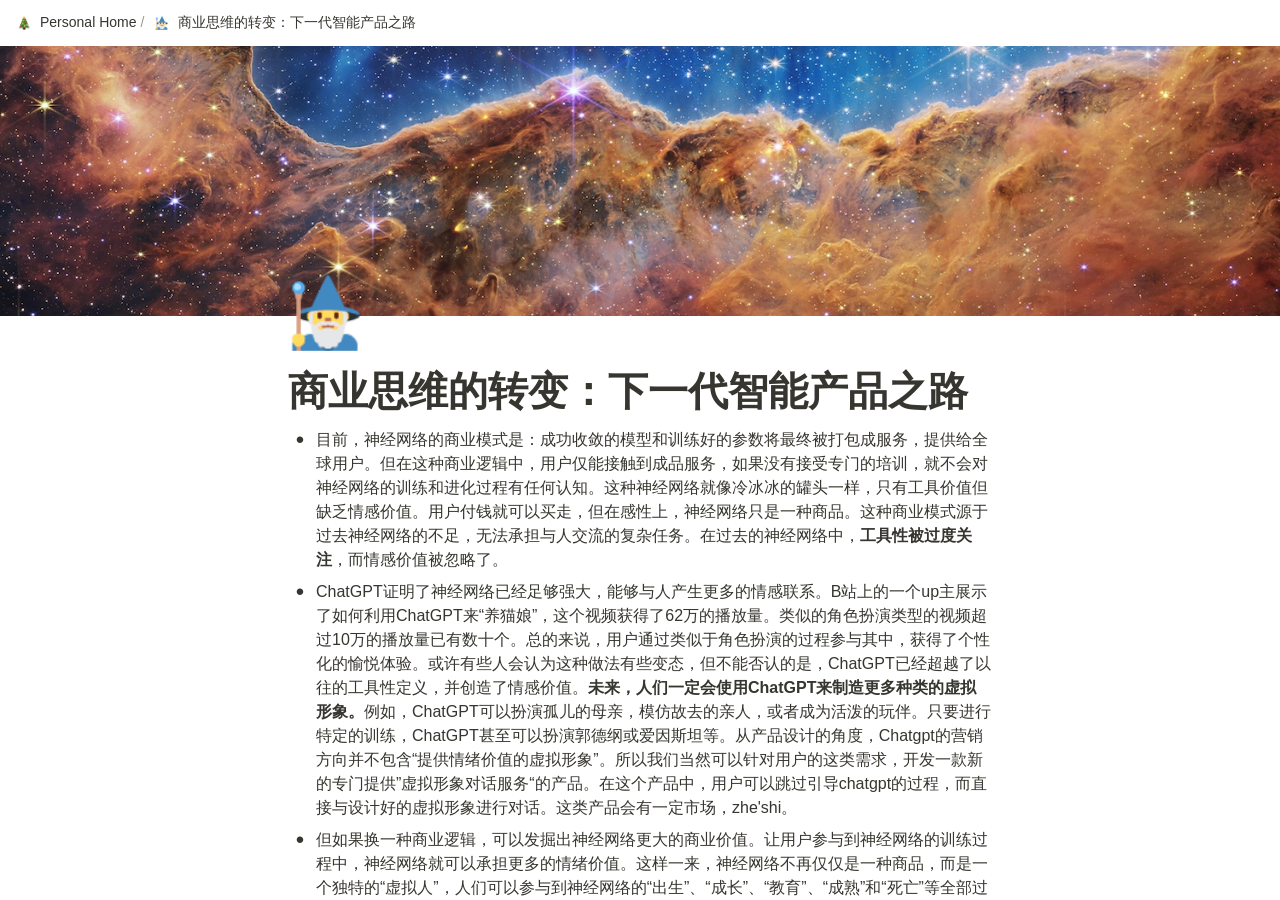
==== 532379ef08c149fcb23f020ec878c7b0.html @ cff69cbe "publish: Update site.toml generated from commit fefe4f824b8a66049432e9a5db1d975243f64e0f" ====
<html class="notion-html"><head lang="en"><meta charset="utf-8"/><meta content="width=device-width,height=device-height,initial-scale=1,maximum-scale=1,user-scalable=no,viewport-fit=cover" name="viewport"/><title>商业思维的转变：下一代智能产品之路</title><meta content="en_US" property="og:locale"/><link href="[data-uri]" rel="shortcut icon" type="image/x-icon"/><link href="/images/logo-ios.png" rel="apple-touch-icon"/><meta content="yes" name="apple-mobile-web-app-capable"/><meta content="telephone=no" name="format-detection"/><meta content="no" name="msapplication-tap-highlight"/><link href="e218a1aef6df86309cb95b61e446888efa3b0379.css" media="print" rel="stylesheet"/><link href="e1d809d762eeca23edf0cb31bb17bf3c703085f5.css" rel="stylesheet"/><link href="ea336c780f905bf8e5199e24de64f0cf84362824.css" rel="stylesheet"/></head><body class="notion-body"><style>body{background:#fff}body.dark{background:#191919}@keyframes startup-shimmer-animation{0%{transform:translateX(-100%) translateZ(0)}100%{transform:translateX(100%) translateZ(0)}}@keyframes startup-shimmer-fade-in{0%{opacity:0}100%{opacity:1}}@keyframes startup-spinner-rotate{0%{transform:rotate(0) translateZ(0)}100%{transform:rotate(360deg) translateZ(0)}}#initial-loading-spinner{position:fixed;height:100vh;width:100vw;z-index:-1;display:none;align-items:center;justify-content:center;opacity:.5}#initial-loading-spinner svg{height:24px;width:24px;animation:startup-spinner-rotate 1s linear infinite;transform-origin:center center;pointer-events:none}#skeleton{background:#fff;position:fixed;height:100vh;width:100vw;z-index:-1;display:none;overflow:hidden}#initial-loading-spinner.show,#skeleton.show{display:flex}body.dark #skeleton{background:#191919}.notion-front-page #skeleton,.notion-mobile #skeleton{display:none}#skeleton-sidebar{background-color:#fbfbfa;box-shadow:inset -1px 0 0 0 rgba(0,0,0,.025);display:flex;width:240px;flex-direction:column;padding:12px 14px;overflow:hidden}body.dark #skeleton-sidebar{background-color:#202020;box-shadow:inset -1px 0 0 0 rgba(255,255,255,.05)}#skeleton.isElectron #skeleton-sidebar{padding-top:46px}#skeleton .row{display:flex;margin-bottom:8px;align-items:center}#skeleton .row.fadein{animation:1s ease-in 0s 1 normal both running startup-shimmer-fade-in}#skeleton .chevron{width:12px;height:12px;display:block;margin-right:4px;fill:rgba(227,226,224,.5)}body.dark #skeleton .chevron{fill:#2f2f2f}.startup-shimmer{background:rgba(227,226,224,.5);overflow:hidden;position:relative}body.dark .startup-shimmer{background:#2f2f2f}.startup-shimmer::before{content:"";position:absolute;height:100%;width:100%;z-index:1;animation:1s linear infinite startup-shimmer-animation;background:linear-gradient(90deg,transparent 0,rgba(255,255,255,.4) 50%,transparent 100%)}body.dark .startup-shimmer::before{background:linear-gradient(90deg,transparent 0,rgba(86,86,86,.4) 50%,transparent 100%)}#skeleton .icon{width:20px;height:20px;border-radius:4px}#skeleton .text{height:10px;border-radius:10px}#skeleton .draggable{-webkit-app-region:drag;position:absolute;top:0;left:0;width:100%;height:36px;display:none}#skeleton.isElectron .draggable{display:block}</style><style id="scroll-properties">
			::-webkit-scrollbar {
				width: 10px;
				height: 10px;
			}
			::-webkit-scrollbar {
				background: transparent;
			}
			::-webkit-scrollbar-track {
				background: #EDECE9;
			}
			::-webkit-scrollbar-thumb {
				background:#D3D1CB;
			}
			::-webkit-scrollbar-thumb:hover {
				background:#AEACA6;
			}
		</style><div id="notion-app"><div class="notion-app-inner notion-light-theme" style='color: rgb(55, 53, 47); fill: currentcolor; line-height: 1.5; font-family: ui-sans-serif, -apple-system, BlinkMacSystemFont, "Segoe UI", Helvetica, "Apple Color Emoji", Arial, sans-serif, "Segoe UI Emoji", "Segoe UI Symbol"; -webkit-font-smoothing: auto; background-color: white;'><div style="height: 100%;"><div class="notion-cursor-listener" style="width: 100vw; height: 100%; position: relative; display: flex; flex: 1 1 0%; background: white; cursor: text;"><div class="" style="display: flex; flex-direction: column; width: 100%; overflow: hidden;"><div style="max-width: 100vw; z-index: 100; background: white; user-select: none;"><div class="notion-topbar" style="width: 100%; max-width: 100vw; height: 45px; opacity: 1; transition: opacity 700ms ease 0s, color 700ms ease 0s; position: relative;"><div style="display: flex; justify-content: space-between; align-items: center; overflow: hidden; height: 45px; padding-left: 12px; padding-right: 10px;"><div class="notranslate" style="display: flex; align-items: center; line-height: 1.2; font-size: 14px; height: 100%; flex-grow: 0; margin-right: 8px; min-width: 0px;"><div class="notion-selectable notion-page-block" data-block-id="a160822c-3022-4e16-92ae-65ebeaa811ef" style="display: flex; align-items: center; min-width: 0px;"><a href="index.html" rel="noopener noreferrer" style="display: flex; color: rgb(55, 53, 47); text-decoration: none; user-select: none; transition: background 20ms ease-in 0s; cursor: pointer; align-items: center; flex-shrink: 1; white-space: nowrap; height: 24px; border-radius: 4px; font-size: inherit; line-height: 1.2; min-width: 0px; padding: 2px;"><div style="display: flex; align-items: center; min-width: 0px;"><div class="notion-record-icon notranslate" style="display: flex; align-items: center; justify-content: center; height: 20px; width: 20px; border-radius: 0.25em; flex-shrink: 0; margin-right: 6px; font-weight: 500;"><div style="display: flex; align-items: center; justify-content: center; height: 20px; width: 20px;"><div style="height: 14px; width: 14px; font-size: 14px; line-height: 1; margin-left: 0px; color: black;"><img alt="🎄" aria-label="🎄" class="notion-emoji" src="[data-uri]" style="width: 100%;
height: 100%;
background: url(f87457017f44d1d87f6d662556796277387c1c28.png) 11.8644% 23.7288%/6000% 6000%"/></div></div></div><div class="notranslate" style="white-space: nowrap; overflow: hidden; text-overflow: ellipsis; max-width: 160px;">Personal Home</div></div></a></div><span style="margin-left: 2px; margin-right: 2px; color: rgba(55, 53, 47, 0.5);">/</span><div role="button" style="user-select: none; transition: background 20ms ease-in 0s; cursor: pointer; display: inline-flex; align-items: center; flex-shrink: 1; white-space: nowrap; height: 24px; border-radius: 4px; font-size: 14px; line-height: 1.2; min-width: 0px; padding-left: 6px; padding-right: 6px; color: rgb(55, 53, 47);" tabindex="0"><div class="notion-record-icon notranslate" style="display: flex; align-items: center; justify-content: center; height: 20px; width: 20px; border-radius: 0.25em; flex-shrink: 0; margin-right: 6px;"><div style="display: flex; align-items: center; justify-content: center; height: 20px; width: 20px;"><div style="height: 14px; width: 14px; font-size: 14px; line-height: 1; margin-left: 0px; color: black;"><img alt="🧙‍♂️" aria-label="🧙‍♂️" class="notion-emoji" src="[data-uri]" style="width: 100%;
height: 100%;
background: url(f87457017f44d1d87f6d662556796277387c1c28.png) 88.1356% 10.1695%/6000% 6000%"/></div></div></div><div class="notranslate" style="white-space: nowrap; overflow: hidden; text-overflow: ellipsis; max-width: 240px;">商业思维的转变：下一代智能产品之路</div></div></div><div style="flex-grow: 1; flex-shrink: 1;"></div><div role="button" style="user-select: none; transition: background 20ms ease-in 0s; cursor: pointer; display: inline-flex; align-items: center; justify-content: center; white-space: nowrap; border-radius: 4px; height: 32px; padding: 0px 8px; font-size: 14px; line-height: 1.2; border: 1px solid rgba(55, 53, 47, 0.16); margin-right: 8px;" tabindex="0"><svg class="speechBubbleThin" style="width: 14px; height: 14px; display: block; fill: inherit; flex-shrink: 0; backface-visibility: hidden; margin-right: 6px;" viewBox="0 0 16 16"><path d="M4.73926 15.6797C5.12207 15.6797 5.40918 15.4951 5.87402 15.085L8.21875 13.0068H12.3545C14.4121 13.0068 15.5674 11.8311 15.5674 9.80078V4.49609C15.5674 2.46582 14.4121 1.29004 12.3545 1.29004H3.63867C1.58105 1.29004 0.425781 2.46582 0.425781 4.49609V9.80078C0.425781 11.8311 1.6084 13.0068 3.59082 13.0068H3.87109V14.6953C3.87109 15.3037 4.19238 15.6797 4.73926 15.6797ZM5.07422 14.1758V12.2275C5.07422 11.8242 4.90332 11.667 4.51367 11.667H3.67285C2.38086 11.667 1.76562 11.0176 1.76562 9.75977V4.53711C1.76562 3.2793 2.38086 2.62988 3.67285 2.62988H12.3135C13.6055 2.62988 14.2275 3.2793 14.2275 4.53711V9.75977C14.2275 11.0176 13.6055 11.667 12.3135 11.667H8.14355C7.7334 11.667 7.52832 11.7354 7.24121 12.0361L5.07422 14.1758ZM4.51367 5.35059H11.4043C11.6367 5.35059 11.8281 5.15918 11.8281 4.91992C11.8281 4.69434 11.6367 4.50293 11.4043 4.50293H4.51367C4.28125 4.50293 4.09668 4.69434 4.09668 4.91992C4.09668 5.15918 4.28125 5.35059 4.51367 5.35059ZM4.51367 7.53125H11.4043C11.6367 7.53125 11.8281 7.33301 11.8281 7.10059C11.8281 6.86816 11.6367 6.67676 11.4043 6.67676H4.51367C4.28125 6.67676 4.09668 6.86816 4.09668 7.10059C4.09668 7.33301 4.28125 7.53125 4.51367 7.53125ZM4.51367 9.70508H9.00488C9.2373 9.70508 9.42188 9.51367 9.42188 9.28125C9.42188 9.04199 9.2373 8.85742 9.00488 8.85742H4.51367C4.28125 8.85742 4.09668 9.04199 4.09668 9.28125C4.09668 9.51367 4.28125 9.70508 4.51367 9.70508Z"></path></svg>Comment</div><div role="button" style="user-select: none; transition: background 20ms ease-in 0s; cursor: pointer; display: inline-flex; align-items: center; flex-shrink: 0; white-space: nowrap; height: 28px; border-radius: 4px; font-size: 14px; line-height: 1.2; min-width: 0px; padding-left: 8px; padding-right: 8px; color: rgb(55, 53, 47);" tabindex="0"><svg class="searchNew" style="width: 14px; height: 14px; display: block; fill: inherit; flex-shrink: 0; backface-visibility: hidden; margin-right: 6px;" viewBox="0 0 17 17"><path d="M6.78027 13.6729C8.24805 13.6729 9.60156 13.1982 10.709 12.4072L14.875 16.5732C15.0684 16.7666 15.3232 16.8633 15.5957 16.8633C16.167 16.8633 16.5713 16.4238 16.5713 15.8613C16.5713 15.5977 16.4834 15.3516 16.29 15.1582L12.1504 11.0098C13.0205 9.86719 13.5391 8.45215 13.5391 6.91406C13.5391 3.19629 10.498 0.155273 6.78027 0.155273C3.0625 0.155273 0.0214844 3.19629 0.0214844 6.91406C0.0214844 10.6318 3.0625 13.6729 6.78027 13.6729ZM6.78027 12.2139C3.87988 12.2139 1.48047 9.81445 1.48047 6.91406C1.48047 4.01367 3.87988 1.61426 6.78027 1.61426C9.68066 1.61426 12.0801 4.01367 12.0801 6.91406C12.0801 9.81445 9.68066 12.2139 6.78027 12.2139Z"></path></svg>Search</div><div role="button" style="user-select: none; transition: background 20ms ease-in 0s; cursor: pointer; display: inline-flex; align-items: center; flex-shrink: 0; white-space: nowrap; height: 28px; border-radius: 4px; font-size: 14px; line-height: 1.2; min-width: 0px; padding-left: 8px; padding-right: 8px; color: rgb(55, 53, 47);" tabindex="0">Duplicate</div><div role="button" style="user-select: none; transition: background 20ms ease-in 0s; cursor: pointer; display: flex; align-items: center; justify-content: center; width: 32px; height: 28px; border-radius: 3px;" tabindex="0"><svg class="dots" style="width: 18px; height: 18px; display: block; fill: inherit; flex-shrink: 0; backface-visibility: hidden;" viewBox="0 0 13 3"><g><path d="M3,1.5A1.5,1.5,0,1,1,1.5,0,1.5,1.5,0,0,1,3,1.5Z"></path><path d="M8,1.5A1.5,1.5,0,1,1,6.5,0,1.5,1.5,0,0,1,8,1.5Z"></path><path d="M13,1.5A1.5,1.5,0,1,1,11.5,0,1.5,1.5,0,0,1,13,1.5Z"></path></g></svg></div><div style="flex: 0 0 auto; width: 1px; height: 16px; margin-left: 8px; margin-right: 8px; background: rgba(55, 53, 47, 0.16);"></div><div role="button" style="user-select: none; transition: background 20ms ease-in 0s; cursor: pointer; display: inline-flex; align-items: center; flex-shrink: 0; white-space: nowrap; height: 28px; border-radius: 4px; font-size: 14px; line-height: 1.2; min-width: 0px; padding-left: 8px; padding-right: 8px; color: rgb(55, 53, 47);" tabindex="0"><svg class="notionLogo" style="width: 18px; height: 18px; display: block; fill: inherit; flex-shrink: 0; backface-visibility: hidden; margin-right: 6px;" viewBox="0 0 120 126"><path d="M 20.6927 21.9315C 24.5836 25.0924 26.0432 24.8512 33.3492 24.3638L 102.228 20.2279C 103.689 20.2279 102.474 18.7705 101.987 18.5283L 90.5477 10.2586C 88.3558 8.55699 85.4356 6.60818 79.8387 7.09563L 13.1433 11.9602C 10.711 12.2014 10.2251 13.4175 11.1939 14.3924L 20.6927 21.9315ZM 24.8281 37.9835L 24.8281 110.456C 24.8281 114.351 26.7745 115.808 31.1553 115.567L 106.853 111.187C 111.236 110.946 111.724 108.267 111.724 105.103L 111.724 33.1169C 111.724 29.958 110.509 28.2544 107.826 28.4976L 28.721 33.1169C 25.8018 33.3622 24.8281 34.8225 24.8281 37.9835ZM 99.5567 41.8711C 100.042 44.0622 99.5567 46.2512 97.3618 46.4974L 93.7143 47.2241L 93.7143 100.728C 90.5477 102.43 87.6275 103.403 85.1942 103.403C 81.2983 103.403 80.3226 102.186 77.4044 98.54L 53.5471 61.087L 53.5471 97.3239L 61.0964 99.0275C 61.0964 99.0275 61.0964 103.403 55.0057 103.403L 38.2148 104.377C 37.727 103.403 38.2148 100.973 39.9179 100.486L 44.2996 99.2717L 44.2996 51.36L 38.2158 50.8725C 37.728 48.6815 38.9431 45.5225 42.3532 45.2773L 60.3661 44.0631L 85.1942 82.0036L 85.1942 48.4402L 78.864 47.7136C 78.3781 45.0351 80.3226 43.0902 82.7569 42.849L 99.5567 41.8711ZM 7.5434 5.39404L 76.9175 0.285276C 85.4366 -0.445402 87.6285 0.0440428 92.983 3.93368L 115.128 19.4982C 118.782 22.1747 120 22.9034 120 25.8211L 120 111.187C 120 116.537 118.051 119.701 111.237 120.185L 30.6734 125.05C 25.5584 125.294 23.124 124.565 20.4453 121.158L 4.13735 99.9994C 1.21516 96.1048 0 93.191 0 89.7819L 0 13.903C 0 9.5279 1.94945 5.8785 7.5434 5.39404Z"></path></svg>Try Notion</div></div></div><div style="width: calc(100% - 0px); user-select: none;"></div></div><div class="notion-frame" style="flex-grow: 0; flex-shrink: 1; display: flex; flex-direction: column; background: white; z-index: 1; height: calc(100vh - 45px); max-height: 100%; position: relative; width: 1920px;"><div class="notion-scroller vertical" style="display: flex; flex-direction: column; z-index: 1; flex-grow: 1; position: relative; align-items: center; margin-right: 0px; margin-bottom: 0px; overflow: hidden auto;"><div style="position: absolute; top: 0px; left: 0px;"><div></div></div><div class="whenContentEditable" data-content-editable-root="true" style="caret-color: rgb(55, 53, 47); width: 100%; display: flex; flex-direction: column; position: relative; align-items: center; flex-grow: 1; --whenContentEditable--WebkitUserModify:read-write-plaintext-only;"><span style="height: 1px; width: 1px;"></span><div class="pseudoSelection" contenteditable="false" data-content-editable-void="true" style="user-select: none; --pseudoSelection--background:transparent; width: 100%; display: flex; flex-direction: column; align-items: center; flex-shrink: 0; flex-grow: 0; z-index: 2;"><div style="position: relative; width: 100%; display: flex; flex-direction: column; align-items: center; height: 30vh; cursor: default;"><div style="width: 100%; cursor: inherit;"><div style="display: grid; width: 100%; height: 30vh;"><div style="grid-area: 1 / 1 / auto / auto; width: 100%; height: 100%;"><img referrerpolicy="same-origin" src="a9b79962d02fd1e55a7470b0fb114c469178b7e5.jpg" style="display: block; object-fit: cover; border-radius: 0px; width: 100%; height: 30vh; opacity: 1; object-position: center 50%;"/></div></div></div><div aria-hidden="true" style='background: rgba(0, 0, 0, 0.4); border-radius: 3px; color: white; font-size: 12px; font-family: ui-sans-serif, -apple-system, BlinkMacSystemFont, "Segoe UI", Helvetica, "Apple Color Emoji", Arial, sans-serif, "Segoe UI Emoji", "Segoe UI Symbol"; width: 180px; left: calc(50% - 90px); padding: 0.3em 1.5em; pointer-events: none; position: absolute; top: calc(50% - 10px); text-align: center; opacity: 0;'>Drag image to reposition</div></div></div><div style="width: 100%; display: flex; justify-content: center; z-index: 3; flex-shrink: 0;"><div style="max-width: 100%; min-width: 0px; width: 900px;"><div style="width: 100%; display: flex; flex-direction: column; align-items: center; flex-shrink: 0; flex-grow: 0;"><div style="max-width: 100%; padding-left: calc(96px + env(safe-area-inset-left)); width: 100%;"><div class="pseudoSelection" contenteditable="false" data-content-editable-void="true" style="user-select: none; --pseudoSelection--background:transparent; pointer-events: none;"><div class="notion-record-icon notranslate" style="display: flex; align-items: center; justify-content: center; height: 78px; width: 78px; border-radius: 0.25em; flex-shrink: 0; position: relative; z-index: 1; margin-left: 3px; margin-bottom: 0px; margin-top: -42px; pointer-events: auto;"><div style="display: flex; align-items: center; justify-content: center; height: 78px; width: 78px;"><div style="height: 78px; width: 78px; font-size: 78px; line-height: 1; margin-left: 0px; color: black;"><div style="position: relative; width: 78px; height: 78px;"><img alt="🧙‍♂️" aria-label="🧙‍♂️" class="notion-emoji" src="[data-uri]" style="width: 78px;
height: 78px;
background: url(f87457017f44d1d87f6d662556796277387c1c28.png) 88.1356% 10.1695%/6000% 6000%;
opacity: 1;
transition: opacity 100ms ease-out 0s"/><img alt="🧙‍♂️" aria-label="🧙‍♂️" src="3c680b96e103a80cea43297c13f1b476d7839d4d.svg" style="position: absolute; top: 0px; left: 0px; opacity: 0; width: 78px; height: 78px;"/></div></div></div></div><div class="notion-page-controls" style='display: flex; justify-content: flex-start; flex-wrap: wrap; margin-top: 8px; margin-bottom: 4px; margin-left: -1px; color: rgba(55, 53, 47, 0.5); font-family: ui-sans-serif, -apple-system, BlinkMacSystemFont, "Segoe UI", Helvetica, "Apple Color Emoji", Arial, sans-serif, "Segoe UI Emoji", "Segoe UI Symbol"; height: 24px; pointer-events: auto;'></div></div><div style="padding-right: calc(96px + env(safe-area-inset-right));"><div><div class="notion-selectable notion-page-block" data-block-id="532379ef-08c1-49fc-b23f-020ec878c7b0" style='color: rgb(55, 53, 47); font-weight: 700; line-height: 1.2; font-size: 40px; font-family: ui-sans-serif, -apple-system, BlinkMacSystemFont, "Segoe UI", Helvetica, "Apple Color Emoji", Arial, sans-serif, "Segoe UI Emoji", "Segoe UI Symbol"; cursor: text; display: flex; align-items: center;'><div contenteditable="false" data-content-editable-leaf="true" placeholder="Untitled" spellcheck="true" style="max-width: 100%; width: 100%; white-space: pre-wrap; word-break: break-word; caret-color: rgb(55, 53, 47); padding: 3px 2px;">商业思维的转变：下一代智能产品之路</div></div><div style="margin-left: 4px;"></div></div></div></div></div><div style="width: 100%; display: flex; flex-direction: column; align-items: center; flex-shrink: 0; flex-grow: 0;"><div contenteditable="false" data-content-editable-void="true" style="padding-left: calc(96px + env(safe-area-inset-left)); padding-right: calc(96px + env(safe-area-inset-right)); max-width: 100%; width: 100%;"></div></div></div></div><main style="display: flex; width: 100%; justify-content: center; padding-top: 5px;"><div style="max-width: 100%; min-width: 0px; width: 900px;"><div class="notion-page-content" style="flex-shrink: 0; flex-grow: 1; max-width: 100%; display: flex; align-items: flex-start; flex-direction: column; font-size: 16px; line-height: 1.5; width: 100%; z-index: 4; padding-bottom: 30vh; padding-left: calc(96px + env(safe-area-inset-left)); padding-right: calc(96px + env(safe-area-inset-right));"><div class="notion-selectable notion-bulleted_list-block" data-block-id="05005b74-36d5-4062-bee3-403b42a53a64" style="width: 100%; max-width: 1718px; margin-top: 2px; margin-bottom: 1px;"><div style="display: flex; align-items: flex-start; width: 100%; padding-left: 2px; color: inherit; fill: inherit;"><div class="pseudoSelection" contenteditable="false" data-content-editable-void="true" data-text-edit-side="start" style="user-select: none; --pseudoSelection--background:transparent; margin-right: 2px; width: 24px; display: flex; align-items: center; justify-content: center; flex-grow: 0; flex-shrink: 0; min-height: calc(1.5em + 3px + 3px);"><div class="pseudoBefore" style='font-size: 1.5em; line-height: 1; margin-bottom: 0px; --pseudoBefore--fontFamily:Arial; --pseudoBefore--content:"•";'></div></div><div style="flex: 1 1 0px; min-width: 1px; display: flex; flex-direction: column;"><div style="display: flex;"><div contenteditable="false" data-content-editable-leaf="true" placeholder="List" spellcheck="false" style="max-width: 100%; width: 100%; white-space: pre-wrap; word-break: break-word; caret-color: transparent; padding: 3px 2px; text-align: left;">目前，神经网络的商业模式是：成功收敛的模型和训练好的参数将最终被打包成服务，提供给全球用户。但在这种商业逻辑中，用户仅能接触到成品服务，如果没有接受专门的培训，就不会对神经网络的训练和进化过程有任何认知。这种神经网络就像冷冰冰的罐头一样，只有工具价值但缺乏情感价值。用户付钱就可以买走，但在感性上，神经网络只是一种商品。这种商业模式源于过去神经网络的不足，无法承担与人交流的复杂任务。在过去的神经网络中，<span class="notion-enable-hover" data-token-index="1" style="font-weight:600">工具性被过度关注</span>，而情感价值被忽略了。</div></div></div></div></div><div class="notion-selectable notion-bulleted_list-block" data-block-id="beac486f-ef06-43df-88a6-221abd9445df" style="width: 100%; max-width: 1718px; margin-top: 1px; margin-bottom: 1px;"><div style="display: flex; align-items: flex-start; width: 100%; padding-left: 2px; color: inherit; fill: inherit;"><div class="pseudoSelection" contenteditable="false" data-content-editable-void="true" data-text-edit-side="start" style="user-select: none; --pseudoSelection--background:transparent; margin-right: 2px; width: 24px; display: flex; align-items: center; justify-content: center; flex-grow: 0; flex-shrink: 0; min-height: calc(1.5em + 3px + 3px);"><div class="pseudoBefore" style='font-size: 1.5em; line-height: 1; margin-bottom: 0px; --pseudoBefore--fontFamily:Arial; --pseudoBefore--content:"•";'></div></div><div style="flex: 1 1 0px; min-width: 1px; display: flex; flex-direction: column;"><div style="display: flex;"><div contenteditable="false" data-content-editable-leaf="true" placeholder="List" spellcheck="false" style="max-width: 100%; width: 100%; white-space: pre-wrap; word-break: break-word; caret-color: transparent; padding: 3px 2px; text-align: left;">ChatGPT证明了神经网络已经足够强大，能够与人产生更多的情感联系。B站上的一个up主展示了如何利用ChatGPT来“养猫娘”，这个视频获得了62万的播放量。类似的角色扮演类型的视频超过10万的播放量已有数十个。总的来说，用户通过类似于角色扮演的过程参与其中，获得了个性化的愉悦体验。或许有些人会认为这种做法有些变态，但不能否认的是，ChatGPT已经超越了以往的工具性定义，并创造了情感价值。<span class="notion-enable-hover" data-token-index="1" style="font-weight:600">未来，人们一定会使用ChatGPT来制造更多种类的虚拟形象。</span>例如，ChatGPT可以扮演孤儿的母亲，模仿故去的亲人，或者成为活泼的玩伴。只要进行特定的训练，ChatGPT甚至可以扮演郭德纲或爱因斯坦等。从产品设计的角度，Chatgpt的营销方向并不包含“提供情绪价值的虚拟形象”。所以我们当然可以针对用户的这类需求，开发一款新的专门提供”虚拟形象对话服务“的产品。在这个产品中，用户可以跳过引导chatgpt的过程，而直接与设计好的虚拟形象进行对话。这类产品会有一定市场，zhe'shi。</div></div></div></div></div><div class="notion-selectable notion-bulleted_list-block" data-block-id="a45ba5d4-3efa-4d01-9e92-5e250746b9e1" style="width: 100%; max-width: 1718px; margin-top: 1px; margin-bottom: 1px;"><div style="display: flex; align-items: flex-start; width: 100%; padding-left: 2px; color: inherit; fill: inherit;"><div class="pseudoSelection" contenteditable="false" data-content-editable-void="true" data-text-edit-side="start" style="user-select: none; --pseudoSelection--background:transparent; margin-right: 2px; width: 24px; display: flex; align-items: center; justify-content: center; flex-grow: 0; flex-shrink: 0; min-height: calc(1.5em + 3px + 3px);"><div class="pseudoBefore" style='font-size: 1.5em; line-height: 1; margin-bottom: 0px; --pseudoBefore--fontFamily:Arial; --pseudoBefore--content:"•";'></div></div><div style="flex: 1 1 0px; min-width: 1px; display: flex; flex-direction: column;"><div style="display: flex;"><div contenteditable="false" data-content-editable-leaf="true" placeholder="List" spellcheck="false" style="max-width: 100%; width: 100%; white-space: pre-wrap; word-break: break-word; caret-color: transparent; padding: 3px 2px; text-align: left;">但如果换一种商业逻辑，可以发掘出神经网络更大的商业价值。让用户参与到神经网络的训练过程中，神经网络就可以承担更多的情绪价值。这样一来，神经网络不再仅仅是一种商品，而是一个独特的“虚拟人”，人们可以参与到神经网络的“出生”、“成长”、“教育”、“成熟”和“死亡”等全部过程中。</div></div></div></div></div><div class="notion-selectable notion-text-block" data-block-id="ce4f3050-0d62-44de-9474-cb4cffa68733" style="width: 100%; max-width: 1718px; margin-top: 1px; margin-bottom: 1px;"><div style="color: inherit; fill: inherit;"><div style="display: flex;"><div contenteditable="false" data-content-editable-leaf="true" placeholder=" " spellcheck="false" style="max-width: 100%; width: 100%; white-space: pre-wrap; word-break: break-word; caret-color: transparent; padding: 3px 2px; min-height: 1em; color: rgb(55, 53, 47); -webkit-text-fill-color: rgba(55, 53, 47, 0.5);"></div></div></div></div><div class="notion-selectable notion-sub_sub_header-block" data-block-id="8cacca52-14f4-4bdb-b574-6e48793a09af" style="width: 100%; max-width: 1718px; margin-top: 1em; margin-bottom: 1px;"><div style="display: flex; width: 100%; color: inherit; fill: inherit;"><div contenteditable="false" data-content-editable-leaf="true" placeholder="Heading 3" spellcheck="false" style='max-width: 100%; width: 100%; white-space: pre-wrap; word-break: break-word; caret-color: transparent; padding: 3px 2px; font-family: ui-sans-serif, -apple-system, BlinkMacSystemFont, "Segoe UI", Helvetica, "Apple Color Emoji", Arial, sans-serif, "Segoe UI Emoji", "Segoe UI Symbol"; font-weight: 600; font-size: 1.25em; line-height: 1.3;'>奇奇怪怪的联想</div></div></div><div class="notion-selectable notion-bulleted_list-block" data-block-id="eb1b7850-2139-41cb-8d8b-fb6f02792543" style="width: 100%; max-width: 1718px; margin-top: 1px; margin-bottom: 1px;"><div style="display: flex; align-items: flex-start; width: 100%; padding-left: 2px; color: inherit; fill: inherit;"><div class="pseudoSelection" contenteditable="false" data-content-editable-void="true" data-text-edit-side="start" style="user-select: none; --pseudoSelection--background:transparent; margin-right: 2px; width: 24px; display: flex; align-items: center; justify-content: center; flex-grow: 0; flex-shrink: 0; min-height: calc(1.5em + 3px + 3px);"><div class="pseudoBefore" style='font-size: 1.5em; line-height: 1; margin-bottom: 0px; --pseudoBefore--fontFamily:Arial; --pseudoBefore--content:"•";'></div></div><div style="flex: 1 1 0px; min-width: 1px; display: flex; flex-direction: column;"><div style="display: flex;"><div contenteditable="false" data-content-editable-leaf="true" placeholder="List" spellcheck="false" style="max-width: 100%; width: 100%; white-space: pre-wrap; word-break: break-word; caret-color: transparent; padding: 3px 2px; text-align: left;">我会联想到科幻动漫2002年《攻壳机动队》（Ghost in the Shell Stand Alone Complex）里的剧情。简单介绍一下，这部作品幻想中的时代里已经出现了各种成熟高度智能的机器人，被广泛应用于军事（搭载智能系统的战车和装备）、金融（会不停自动赚钱的智能系统）、服务（端茶倒水的机器人歌舞伎）、甚至色情（会说话会做出反应的色情机器人）等各种行业中。但这类机器人在作品中被设定为“无法自主进化”，“不具有灵魂”，”只会依据指令行动“。一种名叫tachikoma的战斗机器人（会思考的战车），在与主角朝夕相处之后，逐步学习了主角的行为方式，养成了自己的个性，开始独立的思考问题，最终为了保护主角，以自我牺牲的方式来对抗邪恶。</div></div><div class="notion-selectable notion-bulleted_list-block" data-block-id="df64b788-07dc-4b18-bf33-ab12fdc9e4fa" style="width: 100%; max-width: 100%; margin-top: 2px; margin-bottom: 0px;"><div style="display: flex; align-items: flex-start; width: 100%; padding-left: 2px; color: inherit; fill: inherit;"><div class="pseudoSelection" contenteditable="false" data-content-editable-void="true" data-text-edit-side="start" style="user-select: none; --pseudoSelection--background:transparent; margin-right: 2px; width: 24px; display: flex; align-items: center; justify-content: center; flex-grow: 0; flex-shrink: 0; min-height: calc(1.5em + 3px + 3px);"><div class="pseudoBefore" style='font-size: 1.5em; line-height: 1; margin-bottom: 0px; --pseudoBefore--fontFamily:Arial; --pseudoBefore--content:"◦";'></div></div><div style="flex: 1 1 0px; min-width: 1px; display: flex; flex-direction: column;"><div style="display: flex;"><div contenteditable="false" data-content-editable-leaf="true" placeholder="List" spellcheck="false" style="max-width: 100%; width: 100%; white-space: pre-wrap; word-break: break-word; caret-color: transparent; padding: 3px 2px; text-align: left;">不谈tachikoma是否真的拥有灵魂，不谈它军事性能是否优秀。观众能跟随主角，观察到智能体不断具有人性，不断进步，学会思考，又是有点贪玩，就非常振奋人心了！观众也会因为一台tachikoma被摧毁而伤心。<span class="notion-enable-hover" data-token-index="1" style="font-weight:600">因为观众参与到了智能的成长过程中，所以智能对于观众具有了特殊意义，似乎是某种不可替代的”人性“。</span>《攻壳机动队》的这种故事模式还有很多。例如（第三集）一个男子，深爱着一个低级智能的人形机器人，他在这个机器人的陪伴下看电影，让机器人记住电影中的经典浪漫桥段台词并与自己对话（很多人正在对chatgpt做这件事），带机器人旅游。。。最终在男子命运的终点，机器人说出一句自己创作出来的电影台词，其实暗示了它发生了某种进化。</div></div></div></div></div></div></div></div><div class="notion-selectable notion-embed-block" data-block-id="85f2939c-cc92-44d5-be81-0fe072913ed4" style="width: 300px; max-width: 1718px; align-self: center; margin-top: 4px; margin-bottom: 4px;"><div contenteditable="false" data-content-editable-void="true" embed-ghost=""><div style="display: flex;"><div class="notion-cursor-default" style="position: relative; overflow: hidden; flex-grow: 1;"><div style="position: relative;"><div style="position: relative;"><div style="display: block; pointer-events: auto; width: 100%;"><div style="position: relative; display: flex; justify-content: center; width: 100%; min-height: 100px; height: 300px;"><div style="position: absolute; left: 0px; top: 0px; width: 100%; height: 100%; border-radius: 1px;"><div style="height: 100%; width: 100%;"><div style="position: absolute; left: 0px; top: 0px; width: 100%; height: 100%; border-radius: 1px; pointer-events: auto;"><iframe allowfullscreen="" frameborder="0" sandbox="allow-scripts allow-popups allow-top-navigation-by-user-activation allow-forms allow-same-origin allow-storage-access-by-user-activation" src="https://embed.notion.co/api/iframe?url=https%3A%2F%2Fstatic.wikia.nocookie.net%2Fghostintheshell%2Fimages%2Fe%2Fe7%2FTachikoma.gif%2Frevision%2Flatest%3Fcb%3D20101030165606%26path-prefix%3Den&amp;key=656ac74fac4fff346b811dca7919d483" style="position: absolute; left: 0px; top: 0px; width: 100%; height: 100%; border-radius: 1px; pointer-events: auto; background-color: white;"></iframe></div></div></div></div></div></div></div></div></div></div></div><div class="notion-selectable notion-bulleted_list-block" data-block-id="c8c8d03a-a071-493c-a819-7d4b63827a37" style="width: 100%; max-width: 1718px; margin-top: 1px; margin-bottom: 1px;"><div style="display: flex; align-items: flex-start; width: 100%; padding-left: 2px; color: inherit; fill: inherit;"><div class="pseudoSelection" contenteditable="false" data-content-editable-void="true" data-text-edit-side="start" style="user-select: none; --pseudoSelection--background:transparent; margin-right: 2px; width: 24px; display: flex; align-items: center; justify-content: center; flex-grow: 0; flex-shrink: 0; min-height: calc(1.5em + 3px + 3px);"><div class="pseudoBefore" style='font-size: 1.5em; line-height: 1; margin-bottom: 0px; --pseudoBefore--fontFamily:Arial; --pseudoBefore--content:"•";'></div></div><div style="flex: 1 1 0px; min-width: 1px; display: flex; flex-direction: column;"><div style="display: flex;"><div contenteditable="false" data-content-editable-leaf="true" placeholder="List" spellcheck="false" style="max-width: 100%; width: 100%; white-space: pre-wrap; word-break: break-word; caret-color: transparent; padding: 3px 2px; text-align: left;">如果未来有这样的产品，它至少应该具有以下特性：</div></div><div class="notion-selectable notion-bulleted_list-block" data-block-id="bd908fd3-cd27-44df-89fc-3e67220e1a26" style="width: 100%; max-width: 100%; margin-top: 2px; margin-bottom: 1px;"><div style="display: flex; align-items: flex-start; width: 100%; padding-left: 2px; color: inherit; fill: inherit;"><div class="pseudoSelection" contenteditable="false" data-content-editable-void="true" data-text-edit-side="start" style="user-select: none; --pseudoSelection--background:transparent; margin-right: 2px; width: 24px; display: flex; align-items: center; justify-content: center; flex-grow: 0; flex-shrink: 0; min-height: calc(1.5em + 3px + 3px);"><div class="pseudoBefore" style='font-size: 1.5em; line-height: 1; margin-bottom: 0px; --pseudoBefore--fontFamily:Arial; --pseudoBefore--content:"◦";'></div></div><div style="flex: 1 1 0px; min-width: 1px; display: flex; flex-direction: column;"><div style="display: flex;"><div contenteditable="false" data-content-editable-leaf="true" placeholder="List" spellcheck="false" style="max-width: 100%; width: 100%; white-space: pre-wrap; word-break: break-word; caret-color: transparent; padding: 3px 2px; text-align: left;">不一定收敛：</div></div></div></div></div><div class="notion-selectable notion-bulleted_list-block" data-block-id="4888d86e-ea3b-4aff-9e1b-aade56f968d5" style="width: 100%; max-width: 100%; margin-top: 1px; margin-bottom: 1px;"><div style="display: flex; align-items: flex-start; width: 100%; padding-left: 2px; color: inherit; fill: inherit;"><div class="pseudoSelection" contenteditable="false" data-content-editable-void="true" data-text-edit-side="start" style="user-select: none; --pseudoSelection--background:transparent; margin-right: 2px; width: 24px; display: flex; align-items: center; justify-content: center; flex-grow: 0; flex-shrink: 0; min-height: calc(1.5em + 3px + 3px);"><div class="pseudoBefore" style='font-size: 1.5em; line-height: 1; margin-bottom: 0px; --pseudoBefore--fontFamily:Arial; --pseudoBefore--content:"◦";'></div></div><div style="flex: 1 1 0px; min-width: 1px; display: flex; flex-direction: column;"><div style="display: flex;"><div contenteditable="false" data-content-editable-leaf="true" placeholder="List" spellcheck="false" style="max-width: 100%; width: 100%; white-space: pre-wrap; word-break: break-word; caret-color: transparent; padding: 3px 2px; text-align: left;">个体独特性：</div></div></div></div></div><div class="notion-selectable notion-bulleted_list-block" data-block-id="4f376bfc-db77-47e9-baba-5d8b3b8c573c" style="width: 100%; max-width: 100%; margin-top: 1px; margin-bottom: 1px;"><div style="display: flex; align-items: flex-start; width: 100%; padding-left: 2px; color: inherit; fill: inherit;"><div class="pseudoSelection" contenteditable="false" data-content-editable-void="true" data-text-edit-side="start" style="user-select: none; --pseudoSelection--background:transparent; margin-right: 2px; width: 24px; display: flex; align-items: center; justify-content: center; flex-grow: 0; flex-shrink: 0; min-height: calc(1.5em + 3px + 3px);"><div class="pseudoBefore" style='font-size: 1.5em; line-height: 1; margin-bottom: 0px; --pseudoBefore--fontFamily:Arial; --pseudoBefore--content:"◦";'></div></div><div style="flex: 1 1 0px; min-width: 1px; display: flex; flex-direction: column;"><div style="display: flex;"><div contenteditable="false" data-content-editable-leaf="true" placeholder="List" spellcheck="false" style="max-width: 100%; width: 100%; white-space: pre-wrap; word-break: break-word; caret-color: transparent; padding: 3px 2px; text-align: left;">能够依据：</div></div></div></div></div><div class="notion-selectable notion-bulleted_list-block" data-block-id="bea5bc5d-a682-4cac-a1e8-1a5eb376a1ac" style="width: 100%; max-width: 100%; margin-top: 1px; margin-bottom: 0px;"><div style="display: flex; align-items: flex-start; width: 100%; padding-left: 2px; color: inherit; fill: inherit;"><div class="pseudoSelection" contenteditable="false" data-content-editable-void="true" data-text-edit-side="start" style="user-select: none; --pseudoSelection--background:transparent; margin-right: 2px; width: 24px; display: flex; align-items: center; justify-content: center; flex-grow: 0; flex-shrink: 0; min-height: calc(1.5em + 3px + 3px);"><div class="pseudoBefore" style='font-size: 1.5em; line-height: 1; margin-bottom: 0px; --pseudoBefore--fontFamily:Arial; --pseudoBefore--content:"◦";'></div></div><div style="flex: 1 1 0px; min-width: 1px; display: flex; flex-direction: column;"><div style="display: flex;"><div contenteditable="false" data-content-editable-leaf="true" placeholder="List" spellcheck="false" style="max-width: 100%; width: 100%; white-space: pre-wrap; word-break: break-word; caret-color: transparent; padding: 3px 2px; text-align: left;">机器人能够通过语言描述自己的本身的状态吗？</div></div><div class="notion-selectable notion-bulleted_list-block" data-block-id="72682b09-3895-4d6a-994e-e14052940c4e" style="width: 100%; max-width: 100%; margin-top: 2px; margin-bottom: 0px;"><div style="display: flex; align-items: flex-start; width: 100%; padding-left: 2px; color: inherit; fill: inherit;"><div class="pseudoSelection" contenteditable="false" data-content-editable-void="true" data-text-edit-side="start" style="user-select: none; --pseudoSelection--background:transparent; margin-right: 2px; width: 24px; display: flex; align-items: center; justify-content: center; flex-grow: 0; flex-shrink: 0; min-height: calc(1.5em + 3px + 3px);"><div class="pseudoBefore" style='font-size: 1.5em; line-height: 1; margin-bottom: 0px; --pseudoBefore--fontFamily:Arial; --pseudoBefore--content:"▪";'></div></div><div style="flex: 1 1 0px; min-width: 1px; display: flex; flex-direction: column;"><div style="display: flex;"><div contenteditable="false" data-content-editable-leaf="true" placeholder="List" spellcheck="false" style="max-width: 100%; width: 100%; white-space: pre-wrap; word-break: break-word; caret-color: transparent; padding: 3px 2px; text-align: left;">从生物学的角度讲，人类的情绪，诸如愤怒，快乐，悲伤等，根源都是体内激素调节和神经调节作用的产物。</div></div></div></div></div></div></div></div></div></div></div><div class="notion-selectable notion-text-block" data-block-id="db401b52-6657-42dd-a06c-fdabab26db28" style="width: 100%; max-width: 1718px; margin-top: 1px; margin-bottom: 1px;"><div style="color: inherit; fill: inherit;"><div style="display: flex;"><div contenteditable="false" data-content-editable-leaf="true" placeholder=" " spellcheck="false" style="max-width: 100%; width: 100%; white-space: pre-wrap; word-break: break-word; caret-color: transparent; padding: 3px 2px;">如果未来有这样的产品，它至少应该具有以下特性：</div></div><div style="padding-left: 1.5em; display: flex; flex-direction: column;"><div class="notion-selectable notion-bulleted_list-block" data-block-id="bd908fd3-cd27-44df-89fc-3e67220e1a26" style="width: 100%; max-width: 100%; margin-top: 2px; margin-bottom: 1px;"><div style="display: flex; align-items: flex-start; width: 100%; padding-left: 2px; color: inherit; fill: inherit;"><div class="pseudoSelection" contenteditable="false" data-content-editable-void="true" data-text-edit-side="start" style="user-select: none; --pseudoSelection--background:transparent; margin-right: 2px; width: 24px; display: flex; align-items: center; justify-content: center; flex-grow: 0; flex-shrink: 0; min-height: calc(1.5em + 3px + 3px);"><div class="pseudoBefore" style='font-size: 1.5em; line-height: 1; margin-bottom: 0px; --pseudoBefore--fontFamily:Arial; --pseudoBefore--content:"•";'></div></div><div style="flex: 1 1 0px; min-width: 1px; display: flex; flex-direction: column;"><div style="display: flex;"><div contenteditable="false" data-content-editable-leaf="true" placeholder="List" spellcheck="false" style="max-width: 100%; width: 100%; white-space: pre-wrap; word-break: break-word; caret-color: transparent; padding: 3px 2px; text-align: left;">不一定收敛：</div></div></div></div></div><div class="notion-selectable notion-bulleted_list-block" data-block-id="4888d86e-ea3b-4aff-9e1b-aade56f968d5" style="width: 100%; max-width: 100%; margin-top: 1px; margin-bottom: 1px;"><div style="display: flex; align-items: flex-start; width: 100%; padding-left: 2px; color: inherit; fill: inherit;"><div class="pseudoSelection" contenteditable="false" data-content-editable-void="true" data-text-edit-side="start" style="user-select: none; --pseudoSelection--background:transparent; margin-right: 2px; width: 24px; display: flex; align-items: center; justify-content: center; flex-grow: 0; flex-shrink: 0; min-height: calc(1.5em + 3px + 3px);"><div class="pseudoBefore" style='font-size: 1.5em; line-height: 1; margin-bottom: 0px; --pseudoBefore--fontFamily:Arial; --pseudoBefore--content:"•";'></div></div><div style="flex: 1 1 0px; min-width: 1px; display: flex; flex-direction: column;"><div style="display: flex;"><div contenteditable="false" data-content-editable-leaf="true" placeholder="List" spellcheck="false" style="max-width: 100%; width: 100%; white-space: pre-wrap; word-break: break-word; caret-color: transparent; padding: 3px 2px; text-align: left;">个体独特性：</div></div></div></div></div><div class="notion-selectable notion-bulleted_list-block" data-block-id="badc3ca6-cd75-48bd-8d87-8a462da90079" style="width: 100%; max-width: 100%; margin-top: 1px; margin-bottom: 1px;"><div style="display: flex; align-items: flex-start; width: 100%; padding-left: 2px; color: inherit; fill: inherit;"><div class="pseudoSelection" contenteditable="false" data-content-editable-void="true" data-text-edit-side="start" style="user-select: none; --pseudoSelection--background:transparent; margin-right: 2px; width: 24px; display: flex; align-items: center; justify-content: center; flex-grow: 0; flex-shrink: 0; min-height: calc(1.5em + 3px + 3px);"><div class="pseudoBefore" style='font-size: 1.5em; line-height: 1; margin-bottom: 0px; --pseudoBefore--fontFamily:Arial; --pseudoBefore--content:"•";'></div></div><div style="flex: 1 1 0px; min-width: 1px; display: flex; flex-direction: column;"><div style="display: flex;"><div contenteditable="false" data-content-editable-leaf="true" placeholder="List" spellcheck="false" style="max-width: 100%; width: 100%; white-space: pre-wrap; word-break: break-word; caret-color: transparent; padding: 3px 2px; text-align: left;">社交功能：</div></div></div></div></div><div class="notion-selectable notion-bulleted_list-block" data-block-id="4f376bfc-db77-47e9-baba-5d8b3b8c573c" style="width: 100%; max-width: 100%; margin-top: 1px; margin-bottom: 1px;"><div style="display: flex; align-items: flex-start; width: 100%; padding-left: 2px; color: inherit; fill: inherit;"><div class="pseudoSelection" contenteditable="false" data-content-editable-void="true" data-text-edit-side="start" style="user-select: none; --pseudoSelection--background:transparent; margin-right: 2px; width: 24px; display: flex; align-items: center; justify-content: center; flex-grow: 0; flex-shrink: 0; min-height: calc(1.5em + 3px + 3px);"><div class="pseudoBefore" style='font-size: 1.5em; line-height: 1; margin-bottom: 0px; --pseudoBefore--fontFamily:Arial; --pseudoBefore--content:"•";'></div></div><div style="flex: 1 1 0px; min-width: 1px; display: flex; flex-direction: column;"><div style="display: flex;"><div contenteditable="false" data-content-editable-leaf="true" placeholder="List" spellcheck="false" style="max-width: 100%; width: 100%; white-space: pre-wrap; word-break: break-word; caret-color: transparent; padding: 3px 2px; text-align: left;">能够依据：</div></div></div></div></div><div class="notion-selectable notion-bulleted_list-block" data-block-id="bea5bc5d-a682-4cac-a1e8-1a5eb376a1ac" style="width: 100%; max-width: 100%; margin-top: 1px; margin-bottom: 0px;"><div style="display: flex; align-items: flex-start; width: 100%; padding-left: 2px; color: inherit; fill: inherit;"><div class="pseudoSelection" contenteditable="false" data-content-editable-void="true" data-text-edit-side="start" style="user-select: none; --pseudoSelection--background:transparent; margin-right: 2px; width: 24px; display: flex; align-items: center; justify-content: center; flex-grow: 0; flex-shrink: 0; min-height: calc(1.5em + 3px + 3px);"><div class="pseudoBefore" style='font-size: 1.5em; line-height: 1; margin-bottom: 0px; --pseudoBefore--fontFamily:Arial; --pseudoBefore--content:"•";'></div></div><div style="flex: 1 1 0px; min-width: 1px; display: flex; flex-direction: column;"><div style="display: flex;"><div contenteditable="false" data-content-editable-leaf="true" placeholder="List" spellcheck="false" style="max-width: 100%; width: 100%; white-space: pre-wrap; word-break: break-word; caret-color: transparent; padding: 3px 2px; text-align: left;">机器人能够通过语言描述自己的本身的状态吗？</div></div><div class="notion-selectable notion-bulleted_list-block" data-block-id="72682b09-3895-4d6a-994e-e14052940c4e" style="width: 100%; max-width: 100%; margin-top: 2px; margin-bottom: 0px;"><div style="display: flex; align-items: flex-start; width: 100%; padding-left: 2px; color: inherit; fill: inherit;"><div class="pseudoSelection" contenteditable="false" data-content-editable-void="true" data-text-edit-side="start" style="user-select: none; --pseudoSelection--background:transparent; margin-right: 2px; width: 24px; display: flex; align-items: center; justify-content: center; flex-grow: 0; flex-shrink: 0; min-height: calc(1.5em + 3px + 3px);"><div class="pseudoBefore" style='font-size: 1.5em; line-height: 1; margin-bottom: 0px; --pseudoBefore--fontFamily:Arial; --pseudoBefore--content:"◦";'></div></div><div style="flex: 1 1 0px; min-width: 1px; display: flex; flex-direction: column;"><div style="display: flex;"><div contenteditable="false" data-content-editable-leaf="true" placeholder="List" spellcheck="false" style="max-width: 100%; width: 100%; white-space: pre-wrap; word-break: break-word; caret-color: transparent; padding: 3px 2px; text-align: left;">从生物学的角度讲，人类的情绪，诸如愤怒，快乐，悲伤等，根源都是体内激素调节和神经调节作用的产物。</div></div></div></div></div></div></div></div></div></div></div><div class="notion-selectable notion-sub_sub_header-block" data-block-id="90b159f8-2048-481d-91e4-04c595e2d847" style="width: 100%; max-width: 1718px; margin-top: 1em; margin-bottom: 1px;"><div style="display: flex; width: 100%; color: inherit; fill: inherit;"><div contenteditable="false" data-content-editable-leaf="true" placeholder="Heading 3" spellcheck="false" style='max-width: 100%; width: 100%; white-space: pre-wrap; word-break: break-word; caret-color: transparent; padding: 3px 2px; font-family: ui-sans-serif, -apple-system, BlinkMacSystemFont, "Segoe UI", Helvetica, "Apple Color Emoji", Arial, sans-serif, "Segoe UI Emoji", "Segoe UI Symbol"; font-weight: 600; font-size: 1.25em; line-height: 1.3;'>Todo list：</div></div></div><div class="notion-selectable notion-bulleted_list-block" data-block-id="85eee0b0-9451-4645-b133-12c9482d6004" style="width: 100%; max-width: 1718px; margin-top: 1px; margin-bottom: 1px;"><div style="display: flex; align-items: flex-start; width: 100%; padding-left: 2px; color: inherit; fill: inherit;"><div class="pseudoSelection" contenteditable="false" data-content-editable-void="true" data-text-edit-side="start" style="user-select: none; --pseudoSelection--background:transparent; margin-right: 2px; width: 24px; display: flex; align-items: center; justify-content: center; flex-grow: 0; flex-shrink: 0; min-height: calc(1.5em + 3px + 3px);"><div class="pseudoBefore" style='font-size: 1.5em; line-height: 1; margin-bottom: 0px; --pseudoBefore--fontFamily:Arial; --pseudoBefore--content:"•";'></div></div><div style="flex: 1 1 0px; min-width: 1px; display: flex; flex-direction: column;"><div style="display: flex;"><div contenteditable="false" data-content-editable-leaf="true" placeholder="List" spellcheck="false" style="max-width: 100%; width: 100%; white-space: pre-wrap; word-break: break-word; caret-color: transparent; padding: 3px 2px; text-align: left;">市场调研，同类产品调查</div></div></div></div></div><div class="notion-selectable notion-bulleted_list-block" data-block-id="aa6dadb2-b6dc-4eec-b126-d6015f3a1e63" style="width: 100%; max-width: 1718px; margin-top: 1px; margin-bottom: 1px;"><div style="display: flex; align-items: flex-start; width: 100%; padding-left: 2px; color: inherit; fill: inherit;"><div class="pseudoSelection" contenteditable="false" data-content-editable-void="true" data-text-edit-side="start" style="user-select: none; --pseudoSelection--background:transparent; margin-right: 2px; width: 24px; display: flex; align-items: center; justify-content: center; flex-grow: 0; flex-shrink: 0; min-height: calc(1.5em + 3px + 3px);"><div class="pseudoBefore" style='font-size: 1.5em; line-height: 1; margin-bottom: 0px; --pseudoBefore--fontFamily:Arial; --pseudoBefore--content:"•";'></div></div><div style="flex: 1 1 0px; min-width: 1px; display: flex; flex-direction: column;"><div style="display: flex;"><div contenteditable="false" data-content-editable-leaf="true" placeholder="List" spellcheck="false" style="max-width: 100%; width: 100%; white-space: pre-wrap; word-break: break-word; caret-color: transparent; padding: 3px 2px; text-align: left; min-height: 1em; color: rgb(55, 53, 47); -webkit-text-fill-color: rgba(55, 53, 47, 0.5);"></div></div></div></div></div><div class="notion-selectable notion-text-block" data-block-id="a017ec39-8069-4bd8-8e35-a0c0c0fb08dd" style="width: 100%; max-width: 1718px; margin-top: 1px; margin-bottom: 0px;"><div style="color: inherit; fill: inherit;"><div style="display: flex;"><div contenteditable="false" data-content-editable-leaf="true" placeholder=" " spellcheck="false" style="max-width: 100%; width: 100%; white-space: pre-wrap; word-break: break-word; caret-color: transparent; padding: 3px 2px; min-height: 1em; color: rgb(55, 53, 47); -webkit-text-fill-color: rgba(55, 53, 47, 0.5);"></div></div></div></div></div></div><div contenteditable="false" data-content-editable-void="true" style="width: 0px;"><div style="display: none; flex-shrink: 0; pointer-events: none; width: 0px; position: absolute; right: 192px; opacity: 0;"><div style="display: flex; flex-direction: column; padding: 5px 16px; width: 340px; flex-shrink: 0; height: 100%; position: relative; pointer-events: none; z-index: 1;"><div style="position: absolute; pointer-events: none; width: 100%; height: 100%; top: -5px; background: linear-gradient(white 0px, rgba(255, 255, 255, 0) 15px);"></div></div></div></div></main><span style="height: 1px; width: 1px;"></span></div><div class="notion-presence-container" style="position: absolute; top: 0px; left: 0px; z-index: 89;"><div></div></div></div></div></div><div class="notion-peek-renderer" style="position: fixed; top: 0px; right: 0px; bottom: 0px; width: 960px; z-index: 109; transform: translateX(960px) translateZ(0px);"></div></div></div></div></div><textarea aria-hidden="true" style="opacity: 0; pointer-events: none; position: fixed; left: 0px; top: 0px;" tabindex="-1"></textarea><script src="1172e9111a5fb396bcb8a05870b5eabf8abf221c.js" type="text/javascript"></script><div style="width: env(safe-area-inset-bottom);"></div></body></html>
---- e218a1aef6df86309cb95b61e446888efa3b0379.css ----
html, body, #notion-app {
    height: auto !important;
    overflow: auto !important;
    font-size: 14px !important;
    -webkit-print-color-adjust: exact;
    padding: 0 !important;
    margin: 0 !important
    }
.notion-help-button, .notion-print-ignore, .notion-overlay-container, .notion-sidebar-container, .notion-presence-container, .notion-topbar, .notion-topbar-export-popup, .notion-selectable-halo, .notion-help-button, .notion-page-controls {
    display: none !important
    }
.notion-frame {
    width: 100% !important;
    height: auto !important;
    border: none !important;
    padding: 0 !important;
    margin: 0 !important;
    -webkit-print-color-adjust: exact
    }
.notion-scroller {
    height: auto !important;
    width: 100% !important;
    max-height: none !important;
    max-width: none !important;
    overflow: visible !important;
    padding: 0 !important;
    margin: 0 !important;
    /* Remove the extra padding when the screen is wide. */
    display: block !important
    }
html {
    height: auto !important;
    overflow: auto !important;
    font-size: 14px !important
    }
.notion-invoice {
    height: auto !important
    }
.notion-code-block > div {
    white-space: normal !important
    }
.notion-selectable {
    page-break-inside: avoid;
    -webkit-region-break-inside: avoid;
    position: relative;
    overflow: initial;
    min-height: 0;
    max-width: none !important
    }
.notion-page-content {
    display: block !important;
    width: 100% !important;
    position: relative;
    overflow: initial;
    min-height: 0
    }
@page {
    size: auto;
    margin: 20mm 0 20mm 0
    }
.notion-table-content {
    padding: 0 !important
    }
---- e1d809d762eeca23edf0cb31bb17bf3c703085f5.css ----
/* enables hover effect on buttons */
div[role="button"]:not(.notion-record-icon):hover {
  background: rgba(55, 53, 47, 0.08);
}

/* hides loading spinners */
.loading-spinner {
  display: none !important;
}

/* hides elements on the top right (search box, duplicate, notion shortcut) */
.notion-topbar > div > div:not(:first-child) {
  display: none !important;
}

/* stops inline databases from overflowing horizontally */
.notion-frame {
  max-width: 100%;
  width: 100vw !important;
}

.notion-selectable {
  max-width: 100% !important;
}

.notion-scroller .notion-collection_view-block {
  width: 100% !important;
  max-width: 100% !important;
}

/* Resizes inlines databases */
.notion-scroller .notion-collection_view-block > div,
.notion-scroller .notion-collection_view-block > div > div > div,
.notion-scroller .notion-collection_view-block .notion-list-view,
.notion-scroller .notion-collection_view-block .notion-gallery-view,
.notion-scroller .notion-collection_view-block .notion-table-view,
.notion-scroller .notion-collection_view-block .notion-board-view,
.notion-scroller .notion-collection_view-block .notion-calendar-view {
  max-width: 100% !important;
  padding-left: unset !important;
  padding-right: unset !important;
}

/* pull alias arrows back inline */
svg.alias {
  display: inline-block !important;
  height: auto !important;
}

/* stops text from overflowing past max-width on bookmark blocks; */
.notion-bookmark-block div {
  white-space: unset !important;
}

/* fixes oversized page properties on Safari */
.notion-scroller
  > div:nth-child(2):not(.notion-page-content)
  > div:not([data-block-id])
  div:not(.notion-page-details-controls) {
  height: auto !important;
}

/* fixes possible stray header on tables */
.notion-collection_view_page-block > div:first-child {
  transform: unset !important;
}

/* fixes oversize icons in inline page links */
a[data-token-index] svg.page {
  height: auto !important;
}

/* mobile fixes */
@media only screen and (max-width: 960px) {
  /* normalizes banner / page title width */
  .notion-scroller > div:not([class]),
  .notion-scroller > div > div:not([class]) {
    width: 100% !important;
    max-width: 960px !important;
    padding-left: 0 !important;
    padding-right: 0 !important;
  }

  /* normalizes content width */
  .notion-page-content,
  .notion-page-content > .notion-collection_view-block,
  .notion-page-content > .notion-collection_view-block > div,
  .notion-page-content > .notion-collection_view-block > .notion-scroller > div {
    width: 100vw !important;
    /* max-width: unset !important; */
    padding-right: 0 !important;
    padding-left: 0 !important;
  }

  /* add padding to banner, but not to image */
  .notion-frame > .notion-scroller > div:first-child > div:last-child {
    padding-right: 2em !important;
    padding-left: 2em !important;
  }

  /* add padding to content */
  .notion-scroller > div:not([class]):not(:first-child),
  .notion-scroller > .notion-page-content,
  .notion-frame > .notion-scroller > .notion-scroller > .notion-list-view,
  .notion-frame > .notion-scroller > .notion-scroller > .notion-gallery-view,
  .notion-frame > .notion-scroller > .notion-scroller > .notion-table-view,
  .notion-frame > .notion-scroller > .notion-scroller > .notion-board-view,
  .notion-frame > .notion-scroller > .notion-scroller > .notion-calendar-view {
    padding-right: 2em !important;
    padding-left: 2em !important;
    flex-wrap: wrap
  }

  /* collapses flex rows into columns */
  .notion-column_list-block > div {
    flex-direction: column;
  }
  .notion-column_list-block > div > * {
    width: unset !important;
  }

  /* forces gallery to wrap around pages */
  .notion-gallery-view {
    width: 100vw;
  }

  /* enable horizontal scroll for lists and tables on mobile */
  .notion-collection-item > a {
    overflow: visible !important;
  }
  .notion-collection-item > a > div {
    width: unset !important;
  }
  .notion-scroller.horizontal {
    overflow-x: scroll;
  }

  /* makes the top border on overflowing list reach the full width of the list */
  .notion-list-view > .notion-collection_view_page-block {
    width: fit-content;
  }

  .notion-scroller
  > div:nth-child(2):not(.notion-page-content)
  > div:not([data-block-id])
  div:not(.notion-page-details-controls) {
  padding-left: 0!important;
  padding-right: 0!important;
}
}

.pseudoAfter:after {
  color: var(--pseudoAfter--color);
  content: var(--pseudoAfter--content);
  border: var(--pseudoAfter--border);
  width: var(--pseudoAfter--width);
  height: var(--pseudoAfter--height);
  display: var(--pseudoAfter--display);
  background: var(--pseudoAfter--background);
}

.pseudoBefore:before {
  color: var(--pseudoBefore--color);
  content: var(--pseudoBefore--content);
  border: var(--pseudoBefore--border);
  width: var(--pseudoBefore--width);
  height: var(--pseudoBefore--height);
  display: var(--pseudoBefore--display) !important;
  background: var(--pseudoBefore--background);
}

.pseudoSelection ::selection {
  color: var(--pseudoSelection--color);
  background: var(--pseudoSelection--background);
  text-shadow: var(--pseudoSelection--textShadow);
}
---- ea336c780f905bf8e5199e24de64f0cf84362824.css ----
/*!****************************************************************************!*\
  !*** css ./node_modules/css-loader/dist/cjs.js!./src/client/css/fonts.css ***!
  \****************************************************************************/
@font-face {
    font-family: "Lyon-Text";
    src: url(lyon-text-regular-3be84b20b1d9ff1e3456b0a220ae449b.woff);
    font-style: normal;
    font-weight: 400
    }
@font-face {
    font-family: "Lyon-Text";
    src: url(lyon-text-regular-italic-437d32a42fc5b8268bb4a1e0cc8b363f.woff);
    font-style: italic;
    font-weight: 400
    }
@font-face {
    font-family: "Lyon-Text";
    src: url(lyon-text-semibold-acb7f110189034ff6a1afa4b730be0ed.woff);
    font-style: normal;
    font-weight: 600
    }
@font-face {
    font-family: "Lyon-Text";
    src: url(lyon-text-semibold-italic-1f81a2f93060f05edd7f078ac91f25e6.woff);
    font-style: italic;
    font-weight: 600
    }
@font-face {
    font-family: "iawriter-mono";
    src: url(iawriter-mono-regular-4b73d071988a4f1cd2283524716ad970.woff);
    font-style: normal;
    font-weight: 400
    }
@font-face {
    font-family: "iawriter-mono";
    src: url(iawriter-mono-italic-d5d3224c1377168e261efc6aa0ce89c6.woff);
    font-style: italic;
    font-weight: 400
    }
@font-face {
    font-family: "iawriter-mono";
    src: url(iawriter-mono-bold-eb96a5e539892d26cf8b0cb2367e3580.woff);
    font-style: normal;
    font-weight: 600
    }
@font-face {
    font-family: "iawriter-mono";
    src: url(iawriter-mono-bold-italic-743b231fa82483406c79a00fa1f12fe8.woff);
    font-style: italic;
    font-weight: 600
    }
@font-face {
    font-family: "inter";
    src: url(inter-ui-regular-3ae6a7d3890c33d857fc00bd2e4c4820.woff);
    font-style: normal;
    font-weight: 400
    }
@font-face {
    font-family: "inter";
    src: url(inter-ui-medium-95b8a98959d1af9ab432d7ffe295ef94.woff);
    font-style: normal;
    font-weight: 500
    }
@font-face {
    font-family: "inter";
    src: url(inter-ui-semibold-19b57197b819695d334b9961ee41910e.woff);
    font-style: normal;
    font-weight: 600
    }
@font-face {
    font-family: "inter";
    src: url(inter-ui-bold-001893789f7f342b520f29ac8af7d6ca.woff);
    font-style: normal;
    font-weight: 700
    }
@font-face {
    font-family: "permanent-marker";
    src: url(permanent-marker-a6d62939e7c920a184ddddcf4149e62c.woff);
    font-style: normal;
    font-weight: 400
    }
/*!****************************************************************************!*\
  !*** css ./node_modules/css-loader/dist/cjs.js!./src/client/css/katex.css ***!
  \****************************************************************************/
.notion-frame .katex-display .katex {
    padding-right: 32px
    }
/* Make KaTeX responsive to smaller screens */
.notion-frame .katex > .katex-html {
    white-space: normal
    }
.notion-frame .katex-display .base {
    margin-top: 2px;
    margin-bottom: 2px
    }
.notion-frame .notion-text-equation-token .katex {
    /* katex.css sets this to 1.2, which causes baseline jitter. */
    line-height: 1
    }
/*!********************************************************************************!*\
  !*** css ./node_modules/css-loader/dist/cjs.js!./src/client/css/normalize.css ***!
  \********************************************************************************/
/*! normalize.css v3.0.2 | MIT License | git.io/normalize */
/**
 * 1. Set default font family to sans-serif.
 * 2. Prevent iOS text size adjust after orientation change, without disabling
 *    user zoom.
 */
html {
    font-family: sans-serif;
    /* 1 */
    -ms-text-size-adjust: 100%;
    /* 2 */
    -webkit-text-size-adjust: 100%;
    /* 2 */
    }
/**
 * Remove default margin.
 */
body {
    margin: 0
    }
/* HTML5 display definitions
   ========================================================================== */
/**
 * Correct `block` display not defined for any HTML5 element in IE 8/9.
 * Correct `block` display not defined for `details` or `summary` in IE 10/11
 * and Firefox.
 * Correct `block` display not defined for `main` in IE 11.
 */
article, aside, details, figcaption, figure, footer, header, hgroup, main, menu, nav, section, summary {
    display: block
    }
/**
 * 1. Correct `inline-block` display not defined in IE 8/9.
 * 2. Normalize vertical alignment of `progress` in Chrome, Firefox, and Opera.
 */
audio, canvas, progress, video {
    display: inline-block;
    /* 1 */
    vertical-align: baseline;
    /* 2 */
    }
/**
 * Prevent modern browsers from displaying `audio` without controls.
 * Remove excess height in iOS 5 devices.
 */
audio:not([controls]) {
    display: none;
    height: 0
    }
/**
 * Address `[hidden]` styling not present in IE 8/9/10.
 * Hide the `template` element in IE 8/9/11, Safari, and Firefox < 22.
 */
[hidden], template {
    display: none
    }
/* Links
   ========================================================================== */
/**
 * Remove the gray background color from active links in IE 10.
 */
a {
    background-color: transparent
    }
/**
 * Improve readability when hovered and also mouse hovered in all browsers.
 */
a:active, a:hover {
    outline: 0
    }
/* Text-level semantics
   ========================================================================== */
/**
 * Address styling not present in IE 8/9/10/11, Safari, and Chrome.
 */
abbr[title] {
    border-bottom: 1px dotted
    }
/**
 * Address style set to `bolder` in Firefox 4+, Safari, and Chrome.
 */
b, strong {
    font-weight: bold
    }
/**
 * Address styling not present in Safari and Chrome.
 */
dfn {
    font-style: italic
    }
/**
 * Address variable `h1` font-size and margin within `section` and `article`
 * contexts in Firefox 4+, Safari, and Chrome.
 */
h1 {
    font-size: 2em;
    margin: 0.67em 0
    }
/**
 * Address styling not present in IE 8/9.
 */
mark {
    background: #ff0;
    color: #000
    }
/**
 * Address inconsistent and variable font size in all browsers.
 */
small {
    font-size: 80%
    }
/**
 * Prevent `sub` and `sup` affecting `line-height` in all browsers.
 */
sub, sup {
    font-size: 75%;
    line-height: 0;
    position: relative;
    vertical-align: baseline
    }
sup {
    top: -0.5em
    }
sub {
    bottom: -0.25em
    }
/* Embedded content
   ========================================================================== */
/**
 * Remove border when inside `a` element in IE 8/9/10.
 */
img {
    border: 0
    }
/* Grouping content
   ========================================================================== */
/**
 * Address margin not present in IE 8/9 and Safari.
 */
figure {
    margin: 1em 40px
    }
/**
 * Address differences between Firefox and other browsers.
 */
hr {
    -moz-box-sizing: content-box;
    box-sizing: content-box;
    height: 0
    }
/**
 * Contain overflow in all browsers.
 */
/*pre {
  overflow: auto;
}*/
/**
 * Address odd `em`-unit font size rendering in all browsers.
 */
code, kbd, pre, samp {
    font-family: inherit
    }
/* Forms
   ========================================================================== */
/**
 * Known limitation: by default, Chrome and Safari on OS X allow very limited
 * styling of `select`, unless a `border` property is set.
 */
/**
 * 1. Correct color not being inherited.
 *    Known issue: affects color of disabled elements.
 * 2. Correct font properties not being inherited.
 * 3. Address margins set differently in Firefox 4+, Safari, and Chrome.
 */
button, input, optgroup, select, textarea {
    color: inherit;
    /* 1 */
    font: inherit;
    /* 2 */
    margin: 0;
    /* 3 */
    }
/**
 * Address `overflow` set to `hidden` in IE 8/9/10/11.
 */
button {
    overflow: visible
    }
/**
 * Address inconsistent `text-transform` inheritance for `button` and `select`.
 * All other form control elements do not inherit `text-transform` values.
 * Correct `button` style inheritance in Firefox, IE 8/9/10/11, and Opera.
 * Correct `select` style inheritance in Firefox.
 */
button, select {
    text-transform: none
    }
/**
 * 1. Avoid the WebKit bug in Android 4.0.* where (2) destroys native `audio`
 *    and `video` controls.
 * 2. Correct inability to style clickable `input` types in iOS.
 * 3. Improve usability and consistency of cursor style between image-type
 *    `input` and others.
 */
button, html input[type="button"], /* 1 */input[type="reset"], input[type="submit"] {
    -webkit-appearance: button;
    /* 2 */
    cursor: pointer;
    /* 3 */
    }
/**
 * Re-set default cursor for disabled elements.
 */
button[disabled], html input[disabled] {
    cursor: default
    }
/**
 * Remove inner padding and border in Firefox 4+.
 */
button::-moz-focus-inner, input::-moz-focus-inner {
    border: 0;
    padding: 0
    }
/**
 * Address Firefox 4+ setting `line-height` on `input` using `!important` in
 * the UA stylesheet.
 */
/*
input {
  line-height: normal;
}*/
/**
 * It's recommended that you don't attempt to style these elements.
 * Firefox's implementation doesn't respect box-sizing, padding, or width.
 *
 * 1. Address box sizing set to `content-box` in IE 8/9/10.
 * 2. Remove excess padding in IE 8/9/10.
 */
input[type="checkbox"], input[type="radio"] {
    box-sizing: border-box;
    /* 1 */
    padding: 0;
    /* 2 */
    }
/**
 * Fix the cursor style for Chrome's increment/decrement buttons. For certain
 * `font-size` values of the `input`, it causes the cursor style of the
 * decrement button to change from `default` to `text`.
 */
input[type="number"]::-webkit-inner-spin-button, input[type="number"]::-webkit-outer-spin-button {
    height: auto
    }
/**
 * 1. Address `appearance` set to `searchfield` in Safari and Chrome.
 * 2. Address `box-sizing` set to `border-box` in Safari and Chrome
 *    (include `-moz` to future-proof).
 */
input[type="search"] {
    -webkit-appearance: textfield;
    /* 1 */
    -moz-box-sizing: content-box;
    -webkit-box-sizing: content-box;
    /* 2 */
    box-sizing: content-box
    }
/**
 * Remove inner padding and search cancel button in Safari and Chrome on OS X.
 * Safari (but not Chrome) clips the cancel button when the search input has
 * padding (and `textfield` appearance).
 */
input[type="search"]::-webkit-search-cancel-button, input[type="search"]::-webkit-search-decoration {
    -webkit-appearance: none
    }
/**
 * Define consistent border, margin, and padding.
 */
fieldset {
    border: 1px solid #c0c0c0;
    margin: 0 2px;
    padding: 0.35em 0.625em 0.75em
    }
/**
 * 1. Correct `color` not being inherited in IE 8/9/10/11.
 * 2. Remove padding so people aren't caught out if they zero out fieldsets.
 */
legend {
    border: 0;
    /* 1 */
    padding: 0;
    /* 2 */
    }
/**
 * Remove default vertical scrollbar in IE 8/9/10/11.
 */
textarea {
    overflow: auto
    }
/**
 * Don't inherit the `font-weight` (applied by a rule above).
 * NOTE: the default cannot safely be changed in Chrome and Safari on OS X.
 */
optgroup {
    font-weight: bold
    }
/* Tables
   ========================================================================== */
/**
 * Remove most spacing between table cells.
 */
table {
    border-collapse: collapse;
    border-spacing: 0
    }
td, th {
    padding: 0
    }
/*!*****************************************************************************!*\
  !*** css ./node_modules/css-loader/dist/cjs.js!./src/client/css/notion.css ***!
  \*****************************************************************************/
/* ==================================================================== */
/* Hover Feedback */
/* ==================================================================== */
.notion-link {
    transition: 100ms ease-in
    }
.notion-link:hover {
    color: #eb5757 !important;
    /* Front red color. */
    }
.notion-link-ai-version {
    transition: 100ms ease-in
    }
.notion-link-ai-version:hover {
    color: #ca59ff !important;
    /* AI Version purple color. */
    }
.notion-ai-icon {
    transition: 100ms ease-in
    }
.notion-ai-icon:hover {
    filter: brightness(1.3)
    }
.notion-mobile-tapping {
    opacity: 0.6
    }
.notion-reminder.notion-enable-hover:hover {
    text-decoration: underline
    }
.notion-token-remove-button:hover {
    opacity: 0.8
    }
.notion-notion-external-object, .notion-page-mention-token {
    box-shadow: 0 0 0 3px rgba(148, 148, 148, 0)
    }
.notion-page-mention-token.notion-enable-hover:hover, .notion-external-object-token.notion-enable-hover:hover {
    cursor: pointer !important;
    background: rgba(148, 148, 148, 0.15);
    box-shadow: 0 0 0 3px rgba(148, 148, 148, 0.15);
    border-radius: 1px
    }
/* required to correctly highlight the icons within a page/external object
mention token. */
.notion-page-mention-token::selection, .notion-external-object-token::selection {
    background: rgba(35, 131, 226, 0.14)
    }
/* ==================================================================== */
/* Focus Feedback */
/* ==================================================================== */
.notion-focusable-within:focus-within {
    box-shadow: rgba(35, 131, 226, 0.57) 0 0 0 1px inset, rgba(35, 131, 226, 0.35) 0 0 0 2px !important
    }
/* Focusable tokens inside the editor should show focus ring */
.notion-focusable-token:focus-visible {
    box-shadow: rgba(35, 131, 226, 0.57) 0 0 0 1px inset, rgba(35, 131, 226, 0.35) 0 0 0 2px !important
    }
/* ==================================================================== */
/* Cursor */
/* ==================================================================== */
.notion-cursor-default {
    cursor: default
    }
.notion-cursor-pointer {
    cursor: pointer
    }
.notion-sidebar-container, .notion-topbar {
    cursor: default
    }
.notion-disable-local-cursor .notion-sidebar-container, .notion-disable-local-cursor .notion-topbar, .notion-disable-local-cursor .notion-cursor-default, .notion-disable-local-cursor .notion-cursor-pointer {
    cursor: inherit
    }
.notion-disable-webkit-user-select, .notion-disable-webkit-user-select * {
    -webkit-user-select: none
    }
#notion-app a {
    cursor: inherit
    }
/* ==================================================================== */
/* Animation */
/* ==================================================================== */
.notion-fadein {
    animation: fadein ease-in 330ms
    }
.notion-fadein-fast {
    animation: fadein ease-in 230ms
    }
.notion-fadein-slow {
    animation: fadein ease-in 600ms
    }
@keyframes fadein {
    from {
        opacity: 0;
        } to {
        opacity: 1;
        }
    }
/* ==================================================================== */
/* Overwrite for CodeBlock */
/* ==================================================================== */
.line-numbers .line-numbers-rows {
    border-right: none !important
    }
.line-numbers-rows > span:before {
    color: #ccc !important
    }
/* ==================================================================== */
/* Mobile.
/* ==================================================================== */
.notion-mobile * {
    /* Remove the tap highlight */
    -webkit-tap-highlight-color: transparent
    }
/* - Disable the bouncy scrolling in OSX. */
/* - Let the main scroller to handle scrolling */
html.notion-html, body.notion-body, #notion-app {
    height: 100vh;
    overflow: hidden;
    position: relative;
    background-color: transparent
    }
.notion-app-inner {
    height: 100%
    }
html.notion-mobile:not(.notion-front-page) div:not([contenteditable]) {
    -webkit-user-select: none
    }
html.notion-mobile:not(.notion-front-page) body:not(.notion-disable-webkit-user-select) [contenteditable] {
    -webkit-user-select: text
    }
/* Front page allow the scroll bounce */
html.notion-front-page, html.notion-front-page body, html.notion-front-page #notion-app {
    height: initial;
    overflow-x: initial;
    overflow-y: initial;
    background: #fffefc;
    /* Same as front bg in colors.ts */
    }
/* Disable scroll */
html.notion-front-page body.disable-scroll {
    overflow: hidden
    }
html.notion-front-page .notion-app-inner {
    height: initial
    }
/* ==================================================================== */
/* Contenteditable placeholders.
/* ==================================================================== */
[contenteditable]:empty:after {
    content: attr(placeholder)
    }
/* ==================================================================== */
/* Intercom.
/* ==================================================================== */
#intercom-container {
    /* On top of OverlayContainer. */
    z-index: 1000 !important
    }
/* ==================================================================== */
/* Prism.
/* ==================================================================== */
.token.operator.operator {
    background: transparent
    }
/* ==================================================================== */
/* Box.
/* ==================================================================== */
/* testid data attribute is the wrapper for the picker element
	.be-app-element is the content element*/
#box-app-container > div {
    position: absolute;
    background: rgba(255, 255, 255, 0.5);
    height: 100vh;
    width: 100vw;
    z-index: 1000;
    top: 0;
    display: flex;
    align-items: center;
    justify-content: center
    }
#box-app-container .be-app-element {
    width: calc(100% - 150px);
    height: calc(100% - 150px);
    background: white;
    max-width: 1150px;
    max-height: 620px
    }
/* ==================================================================== */
/* Loading Spinner.
/* ==================================================================== */
.loading-spinner {
    -webkit-animation: rotate 1000ms linear infinite;
    animation: rotate 1000ms linear infinite;
    -webkit-transform-origin: center center;
    transform-origin: center center;
    width: 1em;
    height: 1em;
    opacity: 0.5;
    display: block;
    pointer-events: none
    }
@-webkit-keyframes rotate {
    0% {
        -webkit-transform: rotate(0deg) translateZ(0);
        transform: rotate(0deg) translateZ(0);
        } 100% {
        -webkit-transform: rotate(360deg) translateZ(0);
        transform: rotate(360deg) translateZ(0);
        }
    }
@keyframes rotate {
    0% {
        -webkit-transform: rotate(0deg) translateZ(0);
        transform: rotate(0deg) translateZ(0);
        } 100% {
        -webkit-transform: rotate(360deg) translateZ(0);
        transform: rotate(360deg) translateZ(0);
        }
    }
/* ==================================================================== */
/* Loading Dots (For AI).
/* ==================================================================== */
.loading-dots {
    display: flex;
    align-items: center;
    justify-content: center;
    gap: 2px;
    width: 16px;
    height: 16px
    }
.loading-dot {
    width: 4px;
    height: 4px;
    opacity: 0.4;
    background-color: #a782c3;
    border-radius: 100%;
    animation-duration: 0.5s;
    animation-name: dotdance;
    animation-iteration-count: infinite;
    animation-direction: alternate;
    animation-timing-function: cubic-bezier(0.11, 0, 0.5, 0)
    }
.loading-dots .loading-dot:nth-child(1) {
    animation-delay: 0.2s
    }
.loading-dots .loading-dot:nth-child(2) {
    animation-delay: 0.4s
    }
.loading-dots .loading-dot:nth-child(3) {
    animation-delay: 0.6s
    }
@keyframes dotdance {
    0% {
        transform: translateY(0);
        opacity: 0.4;
        } 100% {
        transform: translateY(2px);
        opacity: 0.9;
        }
    }
/* ==================================================================== */
/* Sync spinner.
/* ==================================================================== */
.sync-spinner {
    -webkit-animation: rotate 2500ms linear infinite;
    animation: rotate 2500ms linear infinite;
    -webkit-transform-origin: center center;
    transform-origin: center center;
    display: block;
    pointer-events: none
    }
/* ==================================================================== */
/* Sidebar loading skeleton shimmer
/* ==================================================================== */
.notion-shimmer {
    overflow: hidden;
    position: relative;
    z-index: 0
    }
.notion-shimmer::before {
    content: "";
    position: absolute;
    height: 100%;
    width: 100%;
    z-index: 1;
    animation: 1s linear infinite shimmer
    }
.notion-light-theme .notion-shimmer::before {
    background: linear-gradient(90deg, rgba(255, 255, 255, 0) 0%, rgba(255, 255, 255, 0.4) 50%, rgba(255, 255, 255, 0) 100%)
    }
.notion-dark-theme .notion-shimmer::before {
    background: linear-gradient(90deg, rgba(86, 86, 86, 0) 0%, rgba(86, 86, 86, 0.4) 50%, rgba(86, 86, 86, 0) 100%)
    }
@keyframes shimmer {
    0% {
        transform: translateX(-100%);
        } 100% {
        transform: translateX(100%);
        }
    }
/* ==================================================================== */
/* input range
/* ==================================================================== */
input[type="range"] {
    /* Hide the default slider so we can customize */
    -webkit-appearance: none;
    background: transparent
    }
/* Webkit (Chrome, Safari, etc.) */
input[type="range"]::-webkit-slider-thumb {
    /* Hide the default slider thumb so we can customize */
    -webkit-appearance: none;
    box-shadow: 0 1px 4px rgba(0, 0, 0, 0.25);
    height: 14px;
    width: 14px;
    border-radius: 50%;
    cursor: pointer;
    -webkit-appearance: none;
    margin-top: -4px
    }
/* Firefox */
input[type="range"]::-moz-range-thumb {
    /* Hide the default slider thumb so we can customize */
    -webkit-appearance: none;
    box-shadow: 0 1px 4px rgba(0, 0, 0, 0.25);
    height: 14px;
    width: 14px;
    border-radius: 50%;
    cursor: pointer;
    -webkit-appearance: none;
    margin-top: -4px
    }
/* Webkit (Chrome, Safari, etc.) */
input[type="range"]::-webkit-slider-runnable-track {
    -webkit-appearance: none;
    width: 100%;
    height: 6px;
    border-radius: 10px;
    cursor: pointer
    }
/* Firefox */
input[type="range"]::-moz-range-track {
    width: 100%;
    height: 6px;
    border-radius: 10px;
    cursor: pointer
    }
/* ==================================================================== */
/* Front pages.
/* ==================================================================== */
.notion-quote {
    position: relative
    }
.notion-quote::before {
    content: "“";
    position: absolute;
    left: -0.5em;
    opacity: 0.6
    }
.notion-quote::after {
    content: "”";
    margin-left: 0.1em;
    opacity: 0.6
    }
@media only screen and (max-width: 1020px) {
    .br-desktop {
        display: none
        }
    }
/* ==================================================================== */
/* Admin.
/* ==================================================================== */
.pretty-json-container .variable-value > * > * {
    cursor: pointer !important
    }
/* ==================================================================== */
/* Editor force select hack (see Editable.tsx).
/* ==================================================================== */
.editor-force-select {
    user-select: auto !important;
    -webkit-user-select: auto !important;
    -moz-user-select: auto !important
    }
/* ==================================================================== */
/* width-max-content polyfill.
/* ==================================================================== */
.width-max-content {
    width: max-content;
    width: -moz-max-content;
    /* Firefox/Gecko */
    width: -webkit-max-content;
    /* Chrome */
    }
/* ==================================================================== */
/* hidden.
/* ==================================================================== */
.hidden {
    display: none !important
    }
/* ==================================================================== */
/* input-hide-arrows.
/* ==================================================================== */
/* Chrome, Safari, Edge, Opera */
input.input-hide-arrows::-webkit-outer-spin-button, input.input-hide-arrows::-webkit-inner-spin-button {
    -webkit-appearance: none;
    margin: 0
    }
/* Firefox */
input[type="number"].input-hide-arrows {
    -moz-appearance: textfield
    }
@keyframes leftOrRight {
    from {
        left: -50%;
        } to {
        left: 250%;
        }
    }
/* ==================================================================== */
/* Customizable class utilities.
 * see shared/cssHelpers.ts
 *
 * Use css variables to customize styles for pesudoselectors we
 * can't easily target from inline style properties.
 *
 * Each class defined below should be added to CustomizableClasses in cssHelpers.ts.
 * For each CSS property, use var(`--${className}--${propertyName}`) as the value.
 *
 * We use camelCase names here so they're easier to write in Typescript.
 * TODO: use something like linaria to automate this shenanigans.
/* ==================================================================== */
/** Conditional style when self is contentEditable */
/** Conditional style when a content-editable root is editable */
/** Conditional style when an element is or is inside a focused contentEditable. */
/** Conditional styles for :after when we are composing text */
/*!*************************************************************************************!*\
  !*** css ./node_modules/css-loader/dist/cjs.js!./src/client/css/react-datetime.css ***!
  \*************************************************************************************/
/*!
 * https://github.com/arqex/react-datetime
 */
.rdt {
    position: relative;
    -webkit-user-select: none
    }
.rdtPicker {
    display: none;
    position: absolute;
    width: 100%;
    margin-top: 1px;
    background: #fff;
    box-shadow: 0 1px 3px rgba(0, 0, 0, 0.1)
    }
.rdtOpen .rdtPicker {
    display: block
    }
.rdtStatic .rdtPicker {
    box-shadow: none;
    position: static
    }
.rdtPicker .rdtTimeToggle {
    text-align: center
    }
.rdtPicker table {
    width: 100%;
    margin: 0
    }
.rdtPicker td, .rdtPicker th {
    text-align: center;
    height: 28px
    }
.rdtPicker td.rdtDay:hover, .rdtPicker td.rdtToday:hover, .rdtPicker td.rdtHour:hover, .rdtPicker td.rdtMinute:hover, .rdtPicker td.rdtSecond:hover, .rdtPicker .rdtTimeToggle:hover {
    background: #eee;
    cursor: pointer
    }
.rdtPicker td.rdtOld, .rdtPicker td.rdtNew {
    color: #999
    }
.rdtPicker td.rdtToday {
    position: relative
    }
.rdtPicker td.rdtToday:before {
    content: "";
    display: inline-block;
    border-left: 7px solid transparent;
    border-bottom: 7px solid #428bca;
    border-top-color: rgba(0, 0, 0, 0.2);
    position: absolute;
    bottom: 4px;
    right: 4px
    }
.rdtPicker td.rdtActive, .rdtPicker td.rdtActive:hover {
    background-color: #428bca;
    color: #fff;
    text-shadow: 0 -1px 0 rgba(0, 0, 0, 0.25)
    }
.rdtPicker td.rdtActive.rdtToday:before {
    border-bottom-color: #fff
    }
.rdtPicker td.rdtDisabled, .rdtPicker td.rdtDisabled:hover {
    background: none;
    color: #999;
    cursor: not-allowed
    }
.rdtPicker td span.rdtOld {
    color: #999
    }
.rdtPicker td span.rdtDisabled, .rdtPicker td span.rdtDisabled:hover {
    background: none;
    color: #999;
    cursor: not-allowed
    }
.rdtPicker .dow {
    width: 14.2857%;
    border-bottom: none
    }
.rdtPicker th.rdtSwitch {
    width: 100px
    }
.rdtPicker th.rdtNext, .rdtPicker th.rdtPrev {
    font-size: 21px;
    vertical-align: top
    }
.rdtPicker th.rdtDisabled, .rdtPicker th.rdtDisabled:hover {
    background: none;
    color: #999;
    cursor: not-allowed
    }
.rdtPicker thead tr:first-child th {
    cursor: pointer
    }
.rdtPicker thead tr:first-child th:hover {
    background: #eee
    }
.rdtPicker tfoot {
    border-top: 1px solid #f9f9f9
    }
.rdtPicker button {
    border: none;
    background: none;
    cursor: pointer
    }
.rdtPicker button:hover {
    background-color: #eee
    }
.rdtPicker thead button {
    width: 100%;
    height: 100%
    }
td.rdtMonth, td.rdtYear {
    height: 50px;
    width: 25%;
    cursor: pointer
    }
td.rdtMonth:hover, td.rdtYear:hover {
    background: #eee
    }
.rdtCounters {
    display: inline-block
    }
.rdtCounters > div {
    float: left
    }
.rdtCounter {
    height: 100px
    }
.rdtCounter {
    width: 40px
    }
.rdtCounterSeparator {
    line-height: 100px
    }
.rdtCounter .rdtBtn {
    height: 40%;
    line-height: 40px;
    cursor: pointer
    }
.rdtCounter .rdtBtn:hover {
    background: #eee
    }
.rdtCounter .rdtCount {
    height: 20%;
    font-size: 1.2em
    }
.rdtMilli {
    vertical-align: middle;
    padding-left: 8px;
    width: 48px
    }
.rdtMilli input {
    width: 100%;
    font-size: 1.2em;
    margin-top: 37px
    }
/*!****************************************************************************!*\
  !*** css ./node_modules/css-loader/dist/cjs.js!./src/client/css/reset.css ***!
  \****************************************************************************/
*, *:focus {
    outline: 0
    }
* {
    box-sizing: border-box
    }
table > tr {
    vertical-align: top
    }
/* Input placeholder style. Match the opacity with style/base.ts .*/
::-webkit-input-placeholder {
    /* Safari, Chrome and Opera */
    color: inherit;
    opacity: 0.375
    }
::-webkit-contacts-auto-fill-button {
    visibility: hidden;
    display: none !important;
    pointer-events: none;
    position: absolute;
    right: 0
    }
:-moz-placeholder {
    /* Firefox 18- */
    color: inherit;
    opacity: 0.375
    }
::-moz-placeholder {
    /* Firefox 19+ */
    color: inherit;
    opacity: 0.375
    }
:-ms-input-placeholder {
    /* IE 10+ */
    color: inherit;
    opacity: 0.375
    }
::-ms-input-placeholder {
    /* Edge */
    color: inherit;
    opacity: 0.375
    }
*::selection {
    /* Notion brand blue */
    background: rgba(35, 131, 226, 0.28)
    }
/**
 * Safari 16.4 applies the ::selection pseudo-element to selectable
 * blocks that are part of the user's selection, which makes
 * it look like the user is making both a block selection *and* a
 * multi-text selection.  This ensures that the selectable blocks
 * don't appear selected in this case.
 *
 * (Note that actual block selections will still appear normally, as
 * that styling is done through a completely different code path.)
 */
.notion-selectable::selection {
    background: transparent
    }
#notion-app b {
    font-weight: 600
    }
[contenteditable] {
    -webkit-tap-highlight-color: transparent
    }
/*!*******************************************************************************!*\
  !*** css ./node_modules/css-loader/dist/cjs.js!./src/client/css/tutorial.css ***!
  \*******************************************************************************/
@keyframes pulse-ring {
    0% {
        transform: scale(0.33);
        } 80%, 100% {
        opacity: 0;
        }
    }
@keyframes pulse-dot {
    0% {
        transform: scale(0.8);
        } 50% {
        transform: scale(1);
        } 100% {
        transform: scale(0.8);
        }
    }
@keyframes bounce-left {
    0% {
        transform: translateX(-200%);
        } 25% {
        transform: translateX(-199%);
        } 100% {
        transform: translateX(0%);
        }
    }
/*!********************************************************************************!*\
  !*** css ./node_modules/css-loader/dist/cjs.js!./src/client/css/keyframes.css ***!
  \********************************************************************************/
/* Onboarding animations */
@keyframes pulsing-button-border {
    0% {
        border-color: rgba(35, 131, 226, 1);
        } 50% {
        border-color: rgba(35, 131, 226, 0);
        } 100% {
        border-color: rgba(35, 131, 226, 1);
        }
    }
@keyframes pulsing-button {
    0% {
        filter: brightness(1);
        } 50% {
        filter: brightness(1.15);
        } 100% {
        filter: brightness(1);
        }
    }
@keyframes shake {
    0% {
        margin-left: 0rem;
        } 25% {
        margin-left: 0.2rem;
        } 75% {
        margin-left: -0.2rem;
        } 100% {
        margin-left: 0rem;
        }
    }
@keyframes fadeIn {
    0% {
        opacity: 0;
        } 100% {
        opacity: 1;
        }
    }
/*!****************************************************************************!*\
  !*** css ./node_modules/css-loader/dist/cjs.js!./src/client/css/front.css ***!
  \****************************************************************************/
.front-fadein-slow {
    animation: fadein ease-in 500ms
    }
.front-fadein-fast {
    animation: fadein ease-in 150ms
    }
/*!*************************************************************************************!*\
  !*** css ./node_modules/css-loader/dist/cjs.js!./src/client/css/hide-scrollbar.css ***!
  \*************************************************************************************/
/**
 * Utility to hide scrollbars while retaining scroll functionality.
 * This can't be done with React inline styles because of the
 * ::-webkit-scrollbar pseudo-element selector.
*/
.hide-scrollbar {
    /* Hide scrollbars in IE 10+. */
    -ms-overflow-style: none;
    /* Hide scrollbar in FF. */
    scrollbar-width: none
    }
/* Hide scrollbar for Chrome/Safari/Webkit browsers. */
.hide-scrollbar::-webkit-scrollbar {
    width: 0 !important;
    height: 0 !important
    }
/*!****************************************************************************!*\
  !*** css ./node_modules/css-loader/dist/cjs.js!./src/client/css/prism.css ***!
  \****************************************************************************/
/* WARNING: This is a generated file. Do not touch! */
/* Run `notion build-prism` to rebuild. */
/**
 * prism.js default theme for JavaScript, CSS and HTML
 * Based on dabblet (http://dabblet.com)
 * @author Lea Verou
 */
.notion-light-theme code[class*="language-"], .notion-light-theme pre[class*="language-"] {
    color: black;
    background: none;
    text-shadow: 0 1px white;
    font-family: Consolas, Monaco, "Andale Mono", "Ubuntu Mono", monospace;
    font-size: 1em;
    text-align: left;
    white-space: pre;
    word-spacing: normal;
    word-break: normal;
    word-wrap: normal;
    line-height: 1.5;
    -moz-tab-size: 4;
    -o-tab-size: 4;
    tab-size: 4;
    -webkit-hyphens: none;
    -moz-hyphens: none;
    -ms-hyphens: none;
    hyphens: none
    }
.notion-light-theme pre[class*="language-"]::-moz-selection, .notion-light-theme pre[class*="language-"] ::-moz-selection, .notion-light-theme code[class*="language-"]::-moz-selection, .notion-light-theme code[class*="language-"] ::-moz-selection {
    text-shadow: none;
    background: #b3d4fc
    }
.notion-light-theme pre[class*="language-"]::selection, .notion-light-theme pre[class*="language-"] ::selection, .notion-light-theme code[class*="language-"]::selection, .notion-light-theme code[class*="language-"] ::selection {
    text-shadow: none;
    background: #b3d4fc
    }
@media print {
    .notion-light-theme code[class*="language-"], .notion-light-theme pre[class*="language-"] {
        text-shadow: none
        }
    }
/* Code blocks */
.notion-light-theme pre[class*="language-"] {
    padding: 1em;
    margin: 0.5em 0;
    overflow: auto
    }
.notion-light-theme :not(pre) > code[class*="language-"], .notion-light-theme pre[class*="language-"] {
    background: #f5f2f0
    }
/* Inline code */
.notion-light-theme :not(pre) > code[class*="language-"] {
    padding: 0.1em;
    border-radius: 0.3em;
    white-space: normal
    }
.notion-light-theme .token.comment, .notion-light-theme .token.prolog, .notion-light-theme .token.doctype, .notion-light-theme .token.cdata {
    color: slategray
    }
.notion-light-theme .token.punctuation {
    color: #999
    }
.notion-light-theme .token.namespace {
    opacity: 0.7
    }
.notion-light-theme .token.property, .notion-light-theme .token.tag, .notion-light-theme .token.boolean, .notion-light-theme .token.number, .notion-light-theme .token.constant, .notion-light-theme .token.symbol, .notion-light-theme .token.deleted, .notion-light-theme .token.deleted + .token.line {
    color: #905
    }
.notion-light-theme .token.selector, .notion-light-theme .token.attr-name, .notion-light-theme .token.string, .notion-light-theme .token.char, .notion-light-theme .token.builtin, .notion-light-theme .token.inserted, .notion-light-theme .token.inserted + .token.line {
    color: #690
    }
.notion-light-theme .token.operator, .notion-light-theme .token.entity, .notion-light-theme .token.url, .notion-light-theme .language-css .token.string, .notion-light-theme .style .token.string {
    color: #9a6e3a;
    /* This background color was intended by the author of this theme. */
    background: hsla(0, 0%, 100%, 0.5)
    }
.notion-light-theme .token.atrule, .notion-light-theme .token.attr-value, .notion-light-theme .token.keyword {
    color: #07a
    }
.notion-light-theme .token.function, .notion-light-theme .token.class-name {
    color: #DD4A68
    }
.notion-light-theme .token.regex, .notion-light-theme .token.important, .notion-light-theme .token.variable {
    color: #e90
    }
.notion-light-theme .token.important, .notion-light-theme .token.bold {
    font-weight: bold
    }
.notion-light-theme .token.italic {
    font-style: italic
    }
.notion-light-theme .token.entity {
    cursor: help
    }
/**
 * prism.js Dark theme for JavaScript, CSS and HTML
 * Based on the slides of the talk “/Reg(exp){2}lained/”
 * @author Lea Verou
 */
.notion-dark-theme code[class*="language-"], .notion-dark-theme pre[class*="language-"] {
    color: white;
    background: none;
    text-shadow: 0 -0.1em 0.2em black;
    font-family: Consolas, Monaco, "Andale Mono", "Ubuntu Mono", monospace;
    font-size: 1em;
    text-align: left;
    white-space: pre;
    word-spacing: normal;
    word-break: normal;
    word-wrap: normal;
    line-height: 1.5;
    -moz-tab-size: 4;
    -o-tab-size: 4;
    tab-size: 4;
    -webkit-hyphens: none;
    -moz-hyphens: none;
    -ms-hyphens: none;
    hyphens: none
    }
@media print {
    .notion-dark-theme code[class*="language-"], .notion-dark-theme pre[class*="language-"] {
        text-shadow: none
        }
    }
.notion-dark-theme pre[class*="language-"], .notion-dark-theme :not(pre) > code[class*="language-"] {
    background: hsl(30, 20%, 25%)
    }
/* Code blocks */
.notion-dark-theme pre[class*="language-"] {
    padding: 1em;
    margin: 0.5em 0;
    overflow: auto;
    border: 0.3em solid hsl(30, 20%, 40%);
    border-radius: 0.5em;
    box-shadow: 1px 1px 0.5em black inset
    }
/* Inline code */
.notion-dark-theme :not(pre) > code[class*="language-"] {
    padding: 0.15em 0.2em 0.05em;
    border-radius: 0.3em;
    border: 0.13em solid hsl(30, 20%, 40%);
    box-shadow: 1px 1px 0.3em -0.1em black inset;
    white-space: normal
    }
.notion-dark-theme .token.comment, .notion-dark-theme .token.prolog, .notion-dark-theme .token.doctype, .notion-dark-theme .token.cdata {
    color: hsl(30, 20%, 50%)
    }
.notion-dark-theme .token.punctuation {
    opacity: 0.7
    }
.notion-dark-theme .token.namespace {
    opacity: 0.7
    }
.notion-dark-theme .token.property, .notion-dark-theme .token.tag, .notion-dark-theme .token.boolean, .notion-dark-theme .token.number, .notion-dark-theme .token.constant, .notion-dark-theme .token.symbol {
    color: hsl(350, 40%, 70%)
    }
.notion-dark-theme .token.selector, .notion-dark-theme .token.attr-name, .notion-dark-theme .token.string, .notion-dark-theme .token.char, .notion-dark-theme .token.builtin, .notion-dark-theme .token.inserted, .notion-dark-theme .token.inserted + .token.line {
    color: hsl(75, 70%, 60%)
    }
.notion-dark-theme .token.operator, .notion-dark-theme .token.entity, .notion-dark-theme .token.url, .notion-dark-theme .language-css .token.string, .notion-dark-theme .style .token.string, .notion-dark-theme .token.variable {
    color: hsl(40, 90%, 60%)
    }
.notion-dark-theme .token.atrule, .notion-dark-theme .token.attr-value, .notion-dark-theme .token.keyword {
    color: hsl(350, 40%, 70%)
    }
.notion-dark-theme .token.regex, .notion-dark-theme .token.important {
    color: #e90
    }
.notion-dark-theme .token.important, .notion-dark-theme .token.bold {
    font-weight: bold
    }
.notion-dark-theme .token.italic {
    font-style: italic
    }
.notion-dark-theme .token.entity {
    cursor: help
    }
.notion-dark-theme .token.deleted, .notion-dark-theme .token.deleted + .token.line {
    color: red
    }
/*!********************************************************************************!*\
  !*** css ./node_modules/css-loader/dist/cjs.js!./src/client/css/react-pdf.css ***!
  \********************************************************************************/
.react-pdf__Page {
    padding-bottom: 8px
    }
.react-pdf__Page__textContent {
    position: absolute;
    top: 0 !important;
    left: 0 !important;
    transform: none !important;
    cursor: text
    }
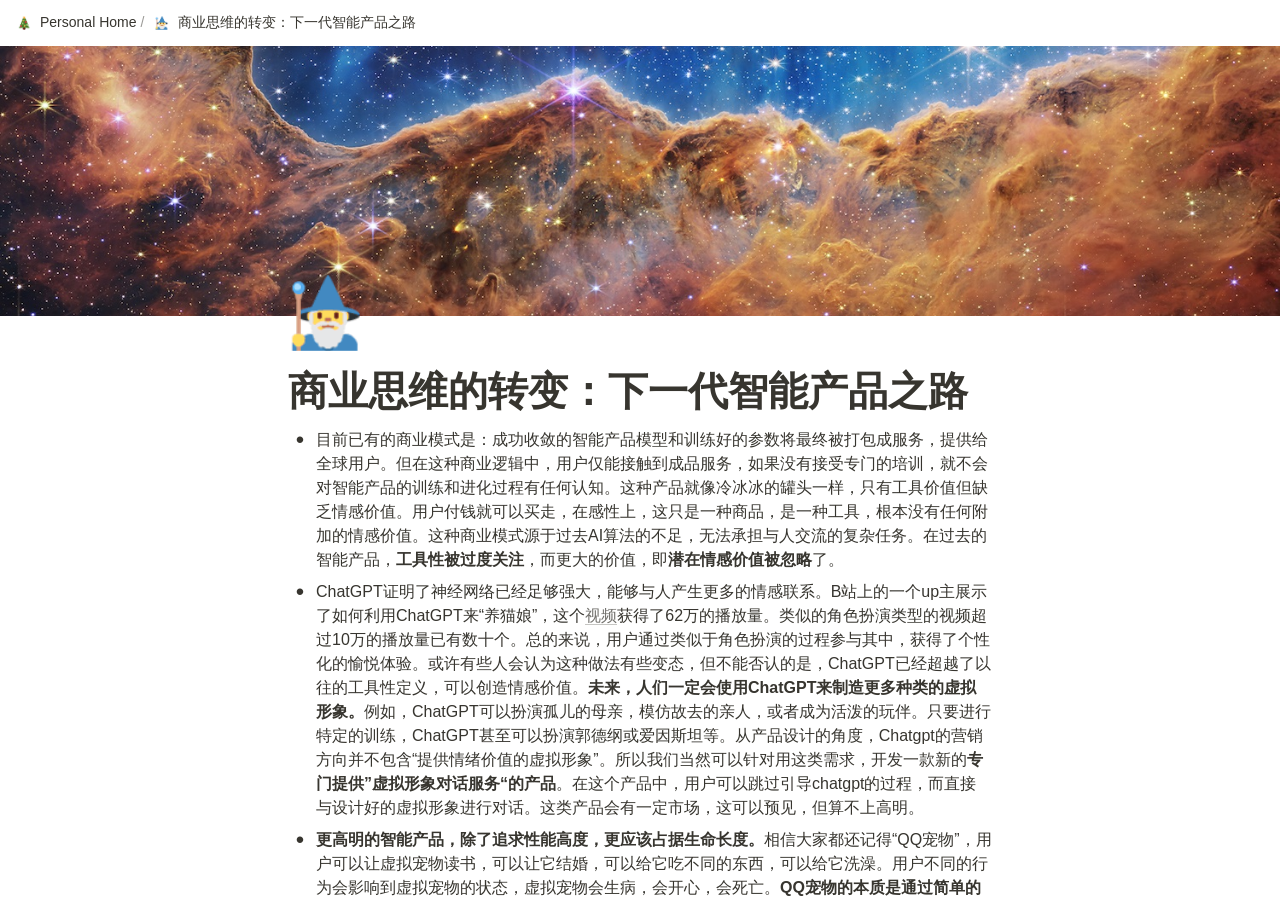
==== commit 479274d3: "publish: Update site.toml generated from commit fefe4f824b8a66049432e9a5db1d975243f64e0f" ====
--- a/532379ef08c149fcb23f020ec878c7b0.html
+++ b/532379ef08c149fcb23f020ec878c7b0.html
@@ -23,4 +23,4 @@
 height: 78px;
 background: url(f87457017f44d1d87f6d662556796277387c1c28.png) 88.1356% 10.1695%/6000% 6000%;
 opacity: 1;
-transition: opacity 100ms ease-out 0s"/><img alt="🧙‍♂️" aria-label="🧙‍♂️" src="3c680b96e103a80cea43297c13f1b476d7839d4d.svg" style="position: absolute; top: 0px; left: 0px; opacity: 0; width: 78px; height: 78px;"/></div></div></div></div><div class="notion-page-controls" style='display: flex; justify-content: flex-start; flex-wrap: wrap; margin-top: 8px; margin-bottom: 4px; margin-left: -1px; color: rgba(55, 53, 47, 0.5); font-family: ui-sans-serif, -apple-system, BlinkMacSystemFont, "Segoe UI", Helvetica, "Apple Color Emoji", Arial, sans-serif, "Segoe UI Emoji", "Segoe UI Symbol"; height: 24px; pointer-events: auto;'></div></div><div style="padding-right: calc(96px + env(safe-area-inset-right));"><div><div class="notion-selectable notion-page-block" data-block-id="532379ef-08c1-49fc-b23f-020ec878c7b0" style='color: rgb(55, 53, 47); font-weight: 700; line-height: 1.2; font-size: 40px; font-family: ui-sans-serif, -apple-system, BlinkMacSystemFont, "Segoe UI", Helvetica, "Apple Color Emoji", Arial, sans-serif, "Segoe UI Emoji", "Segoe UI Symbol"; cursor: text; display: flex; align-items: center;'><div contenteditable="false" data-content-editable-leaf="true" placeholder="Untitled" spellcheck="true" style="max-width: 100%; width: 100%; white-space: pre-wrap; word-break: break-word; caret-color: rgb(55, 53, 47); padding: 3px 2px;">商业思维的转变：下一代智能产品之路</div></div><div style="margin-left: 4px;"></div></div></div></div></div><div style="width: 100%; display: flex; flex-direction: column; align-items: center; flex-shrink: 0; flex-grow: 0;"><div contenteditable="false" data-content-editable-void="true" style="padding-left: calc(96px + env(safe-area-inset-left)); padding-right: calc(96px + env(safe-area-inset-right)); max-width: 100%; width: 100%;"></div></div></div></div><main style="display: flex; width: 100%; justify-content: center; padding-top: 5px;"><div style="max-width: 100%; min-width: 0px; width: 900px;"><div class="notion-page-content" style="flex-shrink: 0; flex-grow: 1; max-width: 100%; display: flex; align-items: flex-start; flex-direction: column; font-size: 16px; line-height: 1.5; width: 100%; z-index: 4; padding-bottom: 30vh; padding-left: calc(96px + env(safe-area-inset-left)); padding-right: calc(96px + env(safe-area-inset-right));"><div class="notion-selectable notion-bulleted_list-block" data-block-id="05005b74-36d5-4062-bee3-403b42a53a64" style="width: 100%; max-width: 1718px; margin-top: 2px; margin-bottom: 1px;"><div style="display: flex; align-items: flex-start; width: 100%; padding-left: 2px; color: inherit; fill: inherit;"><div class="pseudoSelection" contenteditable="false" data-content-editable-void="true" data-text-edit-side="start" style="user-select: none; --pseudoSelection--background:transparent; margin-right: 2px; width: 24px; display: flex; align-items: center; justify-content: center; flex-grow: 0; flex-shrink: 0; min-height: calc(1.5em + 3px + 3px);"><div class="pseudoBefore" style='font-size: 1.5em; line-height: 1; margin-bottom: 0px; --pseudoBefore--fontFamily:Arial; --pseudoBefore--content:"•";'></div></div><div style="flex: 1 1 0px; min-width: 1px; display: flex; flex-direction: column;"><div style="display: flex;"><div contenteditable="false" data-content-editable-leaf="true" placeholder="List" spellcheck="false" style="max-width: 100%; width: 100%; white-space: pre-wrap; word-break: break-word; caret-color: transparent; padding: 3px 2px; text-align: left;">目前，神经网络的商业模式是：成功收敛的模型和训练好的参数将最终被打包成服务，提供给全球用户。但在这种商业逻辑中，用户仅能接触到成品服务，如果没有接受专门的培训，就不会对神经网络的训练和进化过程有任何认知。这种神经网络就像冷冰冰的罐头一样，只有工具价值但缺乏情感价值。用户付钱就可以买走，但在感性上，神经网络只是一种商品。这种商业模式源于过去神经网络的不足，无法承担与人交流的复杂任务。在过去的神经网络中，<span class="notion-enable-hover" data-token-index="1" style="font-weight:600">工具性被过度关注</span>，而情感价值被忽略了。</div></div></div></div></div><div class="notion-selectable notion-bulleted_list-block" data-block-id="beac486f-ef06-43df-88a6-221abd9445df" style="width: 100%; max-width: 1718px; margin-top: 1px; margin-bottom: 1px;"><div style="display: flex; align-items: flex-start; width: 100%; padding-left: 2px; color: inherit; fill: inherit;"><div class="pseudoSelection" contenteditable="false" data-content-editable-void="true" data-text-edit-side="start" style="user-select: none; --pseudoSelection--background:transparent; margin-right: 2px; width: 24px; display: flex; align-items: center; justify-content: center; flex-grow: 0; flex-shrink: 0; min-height: calc(1.5em + 3px + 3px);"><div class="pseudoBefore" style='font-size: 1.5em; line-height: 1; margin-bottom: 0px; --pseudoBefore--fontFamily:Arial; --pseudoBefore--content:"•";'></div></div><div style="flex: 1 1 0px; min-width: 1px; display: flex; flex-direction: column;"><div style="display: flex;"><div contenteditable="false" data-content-editable-leaf="true" placeholder="List" spellcheck="false" style="max-width: 100%; width: 100%; white-space: pre-wrap; word-break: break-word; caret-color: transparent; padding: 3px 2px; text-align: left;">ChatGPT证明了神经网络已经足够强大，能够与人产生更多的情感联系。B站上的一个up主展示了如何利用ChatGPT来“养猫娘”，这个视频获得了62万的播放量。类似的角色扮演类型的视频超过10万的播放量已有数十个。总的来说，用户通过类似于角色扮演的过程参与其中，获得了个性化的愉悦体验。或许有些人会认为这种做法有些变态，但不能否认的是，ChatGPT已经超越了以往的工具性定义，并创造了情感价值。<span class="notion-enable-hover" data-token-index="1" style="font-weight:600">未来，人们一定会使用ChatGPT来制造更多种类的虚拟形象。</span>例如，ChatGPT可以扮演孤儿的母亲，模仿故去的亲人，或者成为活泼的玩伴。只要进行特定的训练，ChatGPT甚至可以扮演郭德纲或爱因斯坦等。从产品设计的角度，Chatgpt的营销方向并不包含“提供情绪价值的虚拟形象”。所以我们当然可以针对用户的这类需求，开发一款新的专门提供”虚拟形象对话服务“的产品。在这个产品中，用户可以跳过引导chatgpt的过程，而直接与设计好的虚拟形象进行对话。这类产品会有一定市场，zhe'shi。</div></div></div></div></div><div class="notion-selectable notion-bulleted_list-block" data-block-id="a45ba5d4-3efa-4d01-9e92-5e250746b9e1" style="width: 100%; max-width: 1718px; margin-top: 1px; margin-bottom: 1px;"><div style="display: flex; align-items: flex-start; width: 100%; padding-left: 2px; color: inherit; fill: inherit;"><div class="pseudoSelection" contenteditable="false" data-content-editable-void="true" data-text-edit-side="start" style="user-select: none; --pseudoSelection--background:transparent; margin-right: 2px; width: 24px; display: flex; align-items: center; justify-content: center; flex-grow: 0; flex-shrink: 0; min-height: calc(1.5em + 3px + 3px);"><div class="pseudoBefore" style='font-size: 1.5em; line-height: 1; margin-bottom: 0px; --pseudoBefore--fontFamily:Arial; --pseudoBefore--content:"•";'></div></div><div style="flex: 1 1 0px; min-width: 1px; display: flex; flex-direction: column;"><div style="display: flex;"><div contenteditable="false" data-content-editable-leaf="true" placeholder="List" spellcheck="false" style="max-width: 100%; width: 100%; white-space: pre-wrap; word-break: break-word; caret-color: transparent; padding: 3px 2px; text-align: left;">但如果换一种商业逻辑，可以发掘出神经网络更大的商业价值。让用户参与到神经网络的训练过程中，神经网络就可以承担更多的情绪价值。这样一来，神经网络不再仅仅是一种商品，而是一个独特的“虚拟人”，人们可以参与到神经网络的“出生”、“成长”、“教育”、“成熟”和“死亡”等全部过程中。</div></div></div></div></div><div class="notion-selectable notion-text-block" data-block-id="ce4f3050-0d62-44de-9474-cb4cffa68733" style="width: 100%; max-width: 1718px; margin-top: 1px; margin-bottom: 1px;"><div style="color: inherit; fill: inherit;"><div style="display: flex;"><div contenteditable="false" data-content-editable-leaf="true" placeholder=" " spellcheck="false" style="max-width: 100%; width: 100%; white-space: pre-wrap; word-break: break-word; caret-color: transparent; padding: 3px 2px; min-height: 1em; color: rgb(55, 53, 47); -webkit-text-fill-color: rgba(55, 53, 47, 0.5);"></div></div></div></div><div class="notion-selectable notion-sub_sub_header-block" data-block-id="8cacca52-14f4-4bdb-b574-6e48793a09af" style="width: 100%; max-width: 1718px; margin-top: 1em; margin-bottom: 1px;"><div style="display: flex; width: 100%; color: inherit; fill: inherit;"><div contenteditable="false" data-content-editable-leaf="true" placeholder="Heading 3" spellcheck="false" style='max-width: 100%; width: 100%; white-space: pre-wrap; word-break: break-word; caret-color: transparent; padding: 3px 2px; font-family: ui-sans-serif, -apple-system, BlinkMacSystemFont, "Segoe UI", Helvetica, "Apple Color Emoji", Arial, sans-serif, "Segoe UI Emoji", "Segoe UI Symbol"; font-weight: 600; font-size: 1.25em; line-height: 1.3;'>奇奇怪怪的联想</div></div></div><div class="notion-selectable notion-bulleted_list-block" data-block-id="eb1b7850-2139-41cb-8d8b-fb6f02792543" style="width: 100%; max-width: 1718px; margin-top: 1px; margin-bottom: 1px;"><div style="display: flex; align-items: flex-start; width: 100%; padding-left: 2px; color: inherit; fill: inherit;"><div class="pseudoSelection" contenteditable="false" data-content-editable-void="true" data-text-edit-side="start" style="user-select: none; --pseudoSelection--background:transparent; margin-right: 2px; width: 24px; display: flex; align-items: center; justify-content: center; flex-grow: 0; flex-shrink: 0; min-height: calc(1.5em + 3px + 3px);"><div class="pseudoBefore" style='font-size: 1.5em; line-height: 1; margin-bottom: 0px; --pseudoBefore--fontFamily:Arial; --pseudoBefore--content:"•";'></div></div><div style="flex: 1 1 0px; min-width: 1px; display: flex; flex-direction: column;"><div style="display: flex;"><div contenteditable="false" data-content-editable-leaf="true" placeholder="List" spellcheck="false" style="max-width: 100%; width: 100%; white-space: pre-wrap; word-break: break-word; caret-color: transparent; padding: 3px 2px; text-align: left;">我会联想到科幻动漫2002年《攻壳机动队》（Ghost in the Shell Stand Alone Complex）里的剧情。简单介绍一下，这部作品幻想中的时代里已经出现了各种成熟高度智能的机器人，被广泛应用于军事（搭载智能系统的战车和装备）、金融（会不停自动赚钱的智能系统）、服务（端茶倒水的机器人歌舞伎）、甚至色情（会说话会做出反应的色情机器人）等各种行业中。但这类机器人在作品中被设定为“无法自主进化”，“不具有灵魂”，”只会依据指令行动“。一种名叫tachikoma的战斗机器人（会思考的战车），在与主角朝夕相处之后，逐步学习了主角的行为方式，养成了自己的个性，开始独立的思考问题，最终为了保护主角，以自我牺牲的方式来对抗邪恶。</div></div><div class="notion-selectable notion-bulleted_list-block" data-block-id="df64b788-07dc-4b18-bf33-ab12fdc9e4fa" style="width: 100%; max-width: 100%; margin-top: 2px; margin-bottom: 0px;"><div style="display: flex; align-items: flex-start; width: 100%; padding-left: 2px; color: inherit; fill: inherit;"><div class="pseudoSelection" contenteditable="false" data-content-editable-void="true" data-text-edit-side="start" style="user-select: none; --pseudoSelection--background:transparent; margin-right: 2px; width: 24px; display: flex; align-items: center; justify-content: center; flex-grow: 0; flex-shrink: 0; min-height: calc(1.5em + 3px + 3px);"><div class="pseudoBefore" style='font-size: 1.5em; line-height: 1; margin-bottom: 0px; --pseudoBefore--fontFamily:Arial; --pseudoBefore--content:"◦";'></div></div><div style="flex: 1 1 0px; min-width: 1px; display: flex; flex-direction: column;"><div style="display: flex;"><div contenteditable="false" data-content-editable-leaf="true" placeholder="List" spellcheck="false" style="max-width: 100%; width: 100%; white-space: pre-wrap; word-break: break-word; caret-color: transparent; padding: 3px 2px; text-align: left;">不谈tachikoma是否真的拥有灵魂，不谈它军事性能是否优秀。观众能跟随主角，观察到智能体不断具有人性，不断进步，学会思考，又是有点贪玩，就非常振奋人心了！观众也会因为一台tachikoma被摧毁而伤心。<span class="notion-enable-hover" data-token-index="1" style="font-weight:600">因为观众参与到了智能的成长过程中，所以智能对于观众具有了特殊意义，似乎是某种不可替代的”人性“。</span>《攻壳机动队》的这种故事模式还有很多。例如（第三集）一个男子，深爱着一个低级智能的人形机器人，他在这个机器人的陪伴下看电影，让机器人记住电影中的经典浪漫桥段台词并与自己对话（很多人正在对chatgpt做这件事），带机器人旅游。。。最终在男子命运的终点，机器人说出一句自己创作出来的电影台词，其实暗示了它发生了某种进化。</div></div></div></div></div></div></div></div><div class="notion-selectable notion-embed-block" data-block-id="85f2939c-cc92-44d5-be81-0fe072913ed4" style="width: 300px; max-width: 1718px; align-self: center; margin-top: 4px; margin-bottom: 4px;"><div contenteditable="false" data-content-editable-void="true" embed-ghost=""><div style="display: flex;"><div class="notion-cursor-default" style="position: relative; overflow: hidden; flex-grow: 1;"><div style="position: relative;"><div style="position: relative;"><div style="display: block; pointer-events: auto; width: 100%;"><div style="position: relative; display: flex; justify-content: center; width: 100%; min-height: 100px; height: 300px;"><div style="position: absolute; left: 0px; top: 0px; width: 100%; height: 100%; border-radius: 1px;"><div style="height: 100%; width: 100%;"><div style="position: absolute; left: 0px; top: 0px; width: 100%; height: 100%; border-radius: 1px; pointer-events: auto;"><iframe allowfullscreen="" frameborder="0" sandbox="allow-scripts allow-popups allow-top-navigation-by-user-activation allow-forms allow-same-origin allow-storage-access-by-user-activation" src="https://embed.notion.co/api/iframe?url=https%3A%2F%2Fstatic.wikia.nocookie.net%2Fghostintheshell%2Fimages%2Fe%2Fe7%2FTachikoma.gif%2Frevision%2Flatest%3Fcb%3D20101030165606%26path-prefix%3Den&amp;key=656ac74fac4fff346b811dca7919d483" style="position: absolute; left: 0px; top: 0px; width: 100%; height: 100%; border-radius: 1px; pointer-events: auto; background-color: white;"></iframe></div></div></div></div></div></div></div></div></div></div></div><div class="notion-selectable notion-bulleted_list-block" data-block-id="c8c8d03a-a071-493c-a819-7d4b63827a37" style="width: 100%; max-width: 1718px; margin-top: 1px; margin-bottom: 1px;"><div style="display: flex; align-items: flex-start; width: 100%; padding-left: 2px; color: inherit; fill: inherit;"><div class="pseudoSelection" contenteditable="false" data-content-editable-void="true" data-text-edit-side="start" style="user-select: none; --pseudoSelection--background:transparent; margin-right: 2px; width: 24px; display: flex; align-items: center; justify-content: center; flex-grow: 0; flex-shrink: 0; min-height: calc(1.5em + 3px + 3px);"><div class="pseudoBefore" style='font-size: 1.5em; line-height: 1; margin-bottom: 0px; --pseudoBefore--fontFamily:Arial; --pseudoBefore--content:"•";'></div></div><div style="flex: 1 1 0px; min-width: 1px; display: flex; flex-direction: column;"><div style="display: flex;"><div contenteditable="false" data-content-editable-leaf="true" placeholder="List" spellcheck="false" style="max-width: 100%; width: 100%; white-space: pre-wrap; word-break: break-word; caret-color: transparent; padding: 3px 2px; text-align: left;">如果未来有这样的产品，它至少应该具有以下特性：</div></div><div class="notion-selectable notion-bulleted_list-block" data-block-id="bd908fd3-cd27-44df-89fc-3e67220e1a26" style="width: 100%; max-width: 100%; margin-top: 2px; margin-bottom: 1px;"><div style="display: flex; align-items: flex-start; width: 100%; padding-left: 2px; color: inherit; fill: inherit;"><div class="pseudoSelection" contenteditable="false" data-content-editable-void="true" data-text-edit-side="start" style="user-select: none; --pseudoSelection--background:transparent; margin-right: 2px; width: 24px; display: flex; align-items: center; justify-content: center; flex-grow: 0; flex-shrink: 0; min-height: calc(1.5em + 3px + 3px);"><div class="pseudoBefore" style='font-size: 1.5em; line-height: 1; margin-bottom: 0px; --pseudoBefore--fontFamily:Arial; --pseudoBefore--content:"◦";'></div></div><div style="flex: 1 1 0px; min-width: 1px; display: flex; flex-direction: column;"><div style="display: flex;"><div contenteditable="false" data-content-editable-leaf="true" placeholder="List" spellcheck="false" style="max-width: 100%; width: 100%; white-space: pre-wrap; word-break: break-word; caret-color: transparent; padding: 3px 2px; text-align: left;">不一定收敛：</div></div></div></div></div><div class="notion-selectable notion-bulleted_list-block" data-block-id="4888d86e-ea3b-4aff-9e1b-aade56f968d5" style="width: 100%; max-width: 100%; margin-top: 1px; margin-bottom: 1px;"><div style="display: flex; align-items: flex-start; width: 100%; padding-left: 2px; color: inherit; fill: inherit;"><div class="pseudoSelection" contenteditable="false" data-content-editable-void="true" data-text-edit-side="start" style="user-select: none; --pseudoSelection--background:transparent; margin-right: 2px; width: 24px; display: flex; align-items: center; justify-content: center; flex-grow: 0; flex-shrink: 0; min-height: calc(1.5em + 3px + 3px);"><div class="pseudoBefore" style='font-size: 1.5em; line-height: 1; margin-bottom: 0px; --pseudoBefore--fontFamily:Arial; --pseudoBefore--content:"◦";'></div></div><div style="flex: 1 1 0px; min-width: 1px; display: flex; flex-direction: column;"><div style="display: flex;"><div contenteditable="false" data-content-editable-leaf="true" placeholder="List" spellcheck="false" style="max-width: 100%; width: 100%; white-space: pre-wrap; word-break: break-word; caret-color: transparent; padding: 3px 2px; text-align: left;">个体独特性：</div></div></div></div></div><div class="notion-selectable notion-bulleted_list-block" data-block-id="4f376bfc-db77-47e9-baba-5d8b3b8c573c" style="width: 100%; max-width: 100%; margin-top: 1px; margin-bottom: 1px;"><div style="display: flex; align-items: flex-start; width: 100%; padding-left: 2px; color: inherit; fill: inherit;"><div class="pseudoSelection" contenteditable="false" data-content-editable-void="true" data-text-edit-side="start" style="user-select: none; --pseudoSelection--background:transparent; margin-right: 2px; width: 24px; display: flex; align-items: center; justify-content: center; flex-grow: 0; flex-shrink: 0; min-height: calc(1.5em + 3px + 3px);"><div class="pseudoBefore" style='font-size: 1.5em; line-height: 1; margin-bottom: 0px; --pseudoBefore--fontFamily:Arial; --pseudoBefore--content:"◦";'></div></div><div style="flex: 1 1 0px; min-width: 1px; display: flex; flex-direction: column;"><div style="display: flex;"><div contenteditable="false" data-content-editable-leaf="true" placeholder="List" spellcheck="false" style="max-width: 100%; width: 100%; white-space: pre-wrap; word-break: break-word; caret-color: transparent; padding: 3px 2px; text-align: left;">能够依据：</div></div></div></div></div><div class="notion-selectable notion-bulleted_list-block" data-block-id="bea5bc5d-a682-4cac-a1e8-1a5eb376a1ac" style="width: 100%; max-width: 100%; margin-top: 1px; margin-bottom: 0px;"><div style="display: flex; align-items: flex-start; width: 100%; padding-left: 2px; color: inherit; fill: inherit;"><div class="pseudoSelection" contenteditable="false" data-content-editable-void="true" data-text-edit-side="start" style="user-select: none; --pseudoSelection--background:transparent; margin-right: 2px; width: 24px; display: flex; align-items: center; justify-content: center; flex-grow: 0; flex-shrink: 0; min-height: calc(1.5em + 3px + 3px);"><div class="pseudoBefore" style='font-size: 1.5em; line-height: 1; margin-bottom: 0px; --pseudoBefore--fontFamily:Arial; --pseudoBefore--content:"◦";'></div></div><div style="flex: 1 1 0px; min-width: 1px; display: flex; flex-direction: column;"><div style="display: flex;"><div contenteditable="false" data-content-editable-leaf="true" placeholder="List" spellcheck="false" style="max-width: 100%; width: 100%; white-space: pre-wrap; word-break: break-word; caret-color: transparent; padding: 3px 2px; text-align: left;">机器人能够通过语言描述自己的本身的状态吗？</div></div><div class="notion-selectable notion-bulleted_list-block" data-block-id="72682b09-3895-4d6a-994e-e14052940c4e" style="width: 100%; max-width: 100%; margin-top: 2px; margin-bottom: 0px;"><div style="display: flex; align-items: flex-start; width: 100%; padding-left: 2px; color: inherit; fill: inherit;"><div class="pseudoSelection" contenteditable="false" data-content-editable-void="true" data-text-edit-side="start" style="user-select: none; --pseudoSelection--background:transparent; margin-right: 2px; width: 24px; display: flex; align-items: center; justify-content: center; flex-grow: 0; flex-shrink: 0; min-height: calc(1.5em + 3px + 3px);"><div class="pseudoBefore" style='font-size: 1.5em; line-height: 1; margin-bottom: 0px; --pseudoBefore--fontFamily:Arial; --pseudoBefore--content:"▪";'></div></div><div style="flex: 1 1 0px; min-width: 1px; display: flex; flex-direction: column;"><div style="display: flex;"><div contenteditable="false" data-content-editable-leaf="true" placeholder="List" spellcheck="false" style="max-width: 100%; width: 100%; white-space: pre-wrap; word-break: break-word; caret-color: transparent; padding: 3px 2px; text-align: left;">从生物学的角度讲，人类的情绪，诸如愤怒，快乐，悲伤等，根源都是体内激素调节和神经调节作用的产物。</div></div></div></div></div></div></div></div></div></div></div><div class="notion-selectable notion-text-block" data-block-id="db401b52-6657-42dd-a06c-fdabab26db28" style="width: 100%; max-width: 1718px; margin-top: 1px; margin-bottom: 1px;"><div style="color: inherit; fill: inherit;"><div style="display: flex;"><div contenteditable="false" data-content-editable-leaf="true" placeholder=" " spellcheck="false" style="max-width: 100%; width: 100%; white-space: pre-wrap; word-break: break-word; caret-color: transparent; padding: 3px 2px;">如果未来有这样的产品，它至少应该具有以下特性：</div></div><div style="padding-left: 1.5em; display: flex; flex-direction: column;"><div class="notion-selectable notion-bulleted_list-block" data-block-id="bd908fd3-cd27-44df-89fc-3e67220e1a26" style="width: 100%; max-width: 100%; margin-top: 2px; margin-bottom: 1px;"><div style="display: flex; align-items: flex-start; width: 100%; padding-left: 2px; color: inherit; fill: inherit;"><div class="pseudoSelection" contenteditable="false" data-content-editable-void="true" data-text-edit-side="start" style="user-select: none; --pseudoSelection--background:transparent; margin-right: 2px; width: 24px; display: flex; align-items: center; justify-content: center; flex-grow: 0; flex-shrink: 0; min-height: calc(1.5em + 3px + 3px);"><div class="pseudoBefore" style='font-size: 1.5em; line-height: 1; margin-bottom: 0px; --pseudoBefore--fontFamily:Arial; --pseudoBefore--content:"•";'></div></div><div style="flex: 1 1 0px; min-width: 1px; display: flex; flex-direction: column;"><div style="display: flex;"><div contenteditable="false" data-content-editable-leaf="true" placeholder="List" spellcheck="false" style="max-width: 100%; width: 100%; white-space: pre-wrap; word-break: break-word; caret-color: transparent; padding: 3px 2px; text-align: left;">不一定收敛：</div></div></div></div></div><div class="notion-selectable notion-bulleted_list-block" data-block-id="4888d86e-ea3b-4aff-9e1b-aade56f968d5" style="width: 100%; max-width: 100%; margin-top: 1px; margin-bottom: 1px;"><div style="display: flex; align-items: flex-start; width: 100%; padding-left: 2px; color: inherit; fill: inherit;"><div class="pseudoSelection" contenteditable="false" data-content-editable-void="true" data-text-edit-side="start" style="user-select: none; --pseudoSelection--background:transparent; margin-right: 2px; width: 24px; display: flex; align-items: center; justify-content: center; flex-grow: 0; flex-shrink: 0; min-height: calc(1.5em + 3px + 3px);"><div class="pseudoBefore" style='font-size: 1.5em; line-height: 1; margin-bottom: 0px; --pseudoBefore--fontFamily:Arial; --pseudoBefore--content:"•";'></div></div><div style="flex: 1 1 0px; min-width: 1px; display: flex; flex-direction: column;"><div style="display: flex;"><div contenteditable="false" data-content-editable-leaf="true" placeholder="List" spellcheck="false" style="max-width: 100%; width: 100%; white-space: pre-wrap; word-break: break-word; caret-color: transparent; padding: 3px 2px; text-align: left;">个体独特性：</div></div></div></div></div><div class="notion-selectable notion-bulleted_list-block" data-block-id="badc3ca6-cd75-48bd-8d87-8a462da90079" style="width: 100%; max-width: 100%; margin-top: 1px; margin-bottom: 1px;"><div style="display: flex; align-items: flex-start; width: 100%; padding-left: 2px; color: inherit; fill: inherit;"><div class="pseudoSelection" contenteditable="false" data-content-editable-void="true" data-text-edit-side="start" style="user-select: none; --pseudoSelection--background:transparent; margin-right: 2px; width: 24px; display: flex; align-items: center; justify-content: center; flex-grow: 0; flex-shrink: 0; min-height: calc(1.5em + 3px + 3px);"><div class="pseudoBefore" style='font-size: 1.5em; line-height: 1; margin-bottom: 0px; --pseudoBefore--fontFamily:Arial; --pseudoBefore--content:"•";'></div></div><div style="flex: 1 1 0px; min-width: 1px; display: flex; flex-direction: column;"><div style="display: flex;"><div contenteditable="false" data-content-editable-leaf="true" placeholder="List" spellcheck="false" style="max-width: 100%; width: 100%; white-space: pre-wrap; word-break: break-word; caret-color: transparent; padding: 3px 2px; text-align: left;">社交功能：</div></div></div></div></div><div class="notion-selectable notion-bulleted_list-block" data-block-id="4f376bfc-db77-47e9-baba-5d8b3b8c573c" style="width: 100%; max-width: 100%; margin-top: 1px; margin-bottom: 1px;"><div style="display: flex; align-items: flex-start; width: 100%; padding-left: 2px; color: inherit; fill: inherit;"><div class="pseudoSelection" contenteditable="false" data-content-editable-void="true" data-text-edit-side="start" style="user-select: none; --pseudoSelection--background:transparent; margin-right: 2px; width: 24px; display: flex; align-items: center; justify-content: center; flex-grow: 0; flex-shrink: 0; min-height: calc(1.5em + 3px + 3px);"><div class="pseudoBefore" style='font-size: 1.5em; line-height: 1; margin-bottom: 0px; --pseudoBefore--fontFamily:Arial; --pseudoBefore--content:"•";'></div></div><div style="flex: 1 1 0px; min-width: 1px; display: flex; flex-direction: column;"><div style="display: flex;"><div contenteditable="false" data-content-editable-leaf="true" placeholder="List" spellcheck="false" style="max-width: 100%; width: 100%; white-space: pre-wrap; word-break: break-word; caret-color: transparent; padding: 3px 2px; text-align: left;">能够依据：</div></div></div></div></div><div class="notion-selectable notion-bulleted_list-block" data-block-id="bea5bc5d-a682-4cac-a1e8-1a5eb376a1ac" style="width: 100%; max-width: 100%; margin-top: 1px; margin-bottom: 0px;"><div style="display: flex; align-items: flex-start; width: 100%; padding-left: 2px; color: inherit; fill: inherit;"><div class="pseudoSelection" contenteditable="false" data-content-editable-void="true" data-text-edit-side="start" style="user-select: none; --pseudoSelection--background:transparent; margin-right: 2px; width: 24px; display: flex; align-items: center; justify-content: center; flex-grow: 0; flex-shrink: 0; min-height: calc(1.5em + 3px + 3px);"><div class="pseudoBefore" style='font-size: 1.5em; line-height: 1; margin-bottom: 0px; --pseudoBefore--fontFamily:Arial; --pseudoBefore--content:"•";'></div></div><div style="flex: 1 1 0px; min-width: 1px; display: flex; flex-direction: column;"><div style="display: flex;"><div contenteditable="false" data-content-editable-leaf="true" placeholder="List" spellcheck="false" style="max-width: 100%; width: 100%; white-space: pre-wrap; word-break: break-word; caret-color: transparent; padding: 3px 2px; text-align: left;">机器人能够通过语言描述自己的本身的状态吗？</div></div><div class="notion-selectable notion-bulleted_list-block" data-block-id="72682b09-3895-4d6a-994e-e14052940c4e" style="width: 100%; max-width: 100%; margin-top: 2px; margin-bottom: 0px;"><div style="display: flex; align-items: flex-start; width: 100%; padding-left: 2px; color: inherit; fill: inherit;"><div class="pseudoSelection" contenteditable="false" data-content-editable-void="true" data-text-edit-side="start" style="user-select: none; --pseudoSelection--background:transparent; margin-right: 2px; width: 24px; display: flex; align-items: center; justify-content: center; flex-grow: 0; flex-shrink: 0; min-height: calc(1.5em + 3px + 3px);"><div class="pseudoBefore" style='font-size: 1.5em; line-height: 1; margin-bottom: 0px; --pseudoBefore--fontFamily:Arial; --pseudoBefore--content:"◦";'></div></div><div style="flex: 1 1 0px; min-width: 1px; display: flex; flex-direction: column;"><div style="display: flex;"><div contenteditable="false" data-content-editable-leaf="true" placeholder="List" spellcheck="false" style="max-width: 100%; width: 100%; white-space: pre-wrap; word-break: break-word; caret-color: transparent; padding: 3px 2px; text-align: left;">从生物学的角度讲，人类的情绪，诸如愤怒，快乐，悲伤等，根源都是体内激素调节和神经调节作用的产物。</div></div></div></div></div></div></div></div></div></div></div><div class="notion-selectable notion-sub_sub_header-block" data-block-id="90b159f8-2048-481d-91e4-04c595e2d847" style="width: 100%; max-width: 1718px; margin-top: 1em; margin-bottom: 1px;"><div style="display: flex; width: 100%; color: inherit; fill: inherit;"><div contenteditable="false" data-content-editable-leaf="true" placeholder="Heading 3" spellcheck="false" style='max-width: 100%; width: 100%; white-space: pre-wrap; word-break: break-word; caret-color: transparent; padding: 3px 2px; font-family: ui-sans-serif, -apple-system, BlinkMacSystemFont, "Segoe UI", Helvetica, "Apple Color Emoji", Arial, sans-serif, "Segoe UI Emoji", "Segoe UI Symbol"; font-weight: 600; font-size: 1.25em; line-height: 1.3;'>Todo list：</div></div></div><div class="notion-selectable notion-bulleted_list-block" data-block-id="85eee0b0-9451-4645-b133-12c9482d6004" style="width: 100%; max-width: 1718px; margin-top: 1px; margin-bottom: 1px;"><div style="display: flex; align-items: flex-start; width: 100%; padding-left: 2px; color: inherit; fill: inherit;"><div class="pseudoSelection" contenteditable="false" data-content-editable-void="true" data-text-edit-side="start" style="user-select: none; --pseudoSelection--background:transparent; margin-right: 2px; width: 24px; display: flex; align-items: center; justify-content: center; flex-grow: 0; flex-shrink: 0; min-height: calc(1.5em + 3px + 3px);"><div class="pseudoBefore" style='font-size: 1.5em; line-height: 1; margin-bottom: 0px; --pseudoBefore--fontFamily:Arial; --pseudoBefore--content:"•";'></div></div><div style="flex: 1 1 0px; min-width: 1px; display: flex; flex-direction: column;"><div style="display: flex;"><div contenteditable="false" data-content-editable-leaf="true" placeholder="List" spellcheck="false" style="max-width: 100%; width: 100%; white-space: pre-wrap; word-break: break-word; caret-color: transparent; padding: 3px 2px; text-align: left;">市场调研，同类产品调查</div></div></div></div></div><div class="notion-selectable notion-bulleted_list-block" data-block-id="aa6dadb2-b6dc-4eec-b126-d6015f3a1e63" style="width: 100%; max-width: 1718px; margin-top: 1px; margin-bottom: 1px;"><div style="display: flex; align-items: flex-start; width: 100%; padding-left: 2px; color: inherit; fill: inherit;"><div class="pseudoSelection" contenteditable="false" data-content-editable-void="true" data-text-edit-side="start" style="user-select: none; --pseudoSelection--background:transparent; margin-right: 2px; width: 24px; display: flex; align-items: center; justify-content: center; flex-grow: 0; flex-shrink: 0; min-height: calc(1.5em + 3px + 3px);"><div class="pseudoBefore" style='font-size: 1.5em; line-height: 1; margin-bottom: 0px; --pseudoBefore--fontFamily:Arial; --pseudoBefore--content:"•";'></div></div><div style="flex: 1 1 0px; min-width: 1px; display: flex; flex-direction: column;"><div style="display: flex;"><div contenteditable="false" data-content-editable-leaf="true" placeholder="List" spellcheck="false" style="max-width: 100%; width: 100%; white-space: pre-wrap; word-break: break-word; caret-color: transparent; padding: 3px 2px; text-align: left; min-height: 1em; color: rgb(55, 53, 47); -webkit-text-fill-color: rgba(55, 53, 47, 0.5);"></div></div></div></div></div><div class="notion-selectable notion-text-block" data-block-id="a017ec39-8069-4bd8-8e35-a0c0c0fb08dd" style="width: 100%; max-width: 1718px; margin-top: 1px; margin-bottom: 0px;"><div style="color: inherit; fill: inherit;"><div style="display: flex;"><div contenteditable="false" data-content-editable-leaf="true" placeholder=" " spellcheck="false" style="max-width: 100%; width: 100%; white-space: pre-wrap; word-break: break-word; caret-color: transparent; padding: 3px 2px; min-height: 1em; color: rgb(55, 53, 47); -webkit-text-fill-color: rgba(55, 53, 47, 0.5);"></div></div></div></div></div></div><div contenteditable="false" data-content-editable-void="true" style="width: 0px;"><div style="display: none; flex-shrink: 0; pointer-events: none; width: 0px; position: absolute; right: 192px; opacity: 0;"><div style="display: flex; flex-direction: column; padding: 5px 16px; width: 340px; flex-shrink: 0; height: 100%; position: relative; pointer-events: none; z-index: 1;"><div style="position: absolute; pointer-events: none; width: 100%; height: 100%; top: -5px; background: linear-gradient(white 0px, rgba(255, 255, 255, 0) 15px);"></div></div></div></div></main><span style="height: 1px; width: 1px;"></span></div><div class="notion-presence-container" style="position: absolute; top: 0px; left: 0px; z-index: 89;"><div></div></div></div></div></div><div class="notion-peek-renderer" style="position: fixed; top: 0px; right: 0px; bottom: 0px; width: 960px; z-index: 109; transform: translateX(960px) translateZ(0px);"></div></div></div></div></div><textarea aria-hidden="true" style="opacity: 0; pointer-events: none; position: fixed; left: 0px; top: 0px;" tabindex="-1"></textarea><script src="1172e9111a5fb396bcb8a05870b5eabf8abf221c.js" type="text/javascript"></script><div style="width: env(safe-area-inset-bottom);"></div></body></html>+transition: opacity 100ms ease-out 0s"/><img alt="🧙‍♂️" aria-label="🧙‍♂️" src="3c680b96e103a80cea43297c13f1b476d7839d4d.svg" style="position: absolute; top: 0px; left: 0px; opacity: 0; width: 78px; height: 78px;"/></div></div></div></div><div class="notion-page-controls" style='display: flex; justify-content: flex-start; flex-wrap: wrap; margin-top: 8px; margin-bottom: 4px; margin-left: -1px; color: rgba(55, 53, 47, 0.5); font-family: ui-sans-serif, -apple-system, BlinkMacSystemFont, "Segoe UI", Helvetica, "Apple Color Emoji", Arial, sans-serif, "Segoe UI Emoji", "Segoe UI Symbol"; height: 24px; pointer-events: auto;'></div></div><div style="padding-right: calc(96px + env(safe-area-inset-right));"><div><div class="notion-selectable notion-page-block" data-block-id="532379ef-08c1-49fc-b23f-020ec878c7b0" style='color: rgb(55, 53, 47); font-weight: 700; line-height: 1.2; font-size: 40px; font-family: ui-sans-serif, -apple-system, BlinkMacSystemFont, "Segoe UI", Helvetica, "Apple Color Emoji", Arial, sans-serif, "Segoe UI Emoji", "Segoe UI Symbol"; cursor: text; display: flex; align-items: center;'><div contenteditable="false" data-content-editable-leaf="true" placeholder="Untitled" spellcheck="true" style="max-width: 100%; width: 100%; white-space: pre-wrap; word-break: break-word; caret-color: rgb(55, 53, 47); padding: 3px 2px;">商业思维的转变：下一代智能产品之路</div></div><div style="margin-left: 4px;"></div></div></div></div></div><div style="width: 100%; display: flex; flex-direction: column; align-items: center; flex-shrink: 0; flex-grow: 0;"><div contenteditable="false" data-content-editable-void="true" style="padding-left: calc(96px + env(safe-area-inset-left)); padding-right: calc(96px + env(safe-area-inset-right)); max-width: 100%; width: 100%;"></div></div></div></div><main style="display: flex; width: 100%; justify-content: center; padding-top: 5px;"><div style="max-width: 100%; min-width: 0px; width: 900px;"><div class="notion-page-content" style="flex-shrink: 0; flex-grow: 1; max-width: 100%; display: flex; align-items: flex-start; flex-direction: column; font-size: 16px; line-height: 1.5; width: 100%; z-index: 4; padding-bottom: 30vh; padding-left: calc(96px + env(safe-area-inset-left)); padding-right: calc(96px + env(safe-area-inset-right));"><div class="notion-selectable notion-bulleted_list-block" data-block-id="05005b74-36d5-4062-bee3-403b42a53a64" style="width: 100%; max-width: 1718px; margin-top: 2px; margin-bottom: 1px;"><div style="display: flex; align-items: flex-start; width: 100%; padding-left: 2px; color: inherit; fill: inherit;"><div class="pseudoSelection" contenteditable="false" data-content-editable-void="true" data-text-edit-side="start" style="user-select: none; --pseudoSelection--background:transparent; margin-right: 2px; width: 24px; display: flex; align-items: center; justify-content: center; flex-grow: 0; flex-shrink: 0; min-height: calc(1.5em + 3px + 3px);"><div class="pseudoBefore" style='font-size: 1.5em; line-height: 1; margin-bottom: 0px; --pseudoBefore--fontFamily:Arial; --pseudoBefore--content:"•";'></div></div><div style="flex: 1 1 0px; min-width: 1px; display: flex; flex-direction: column;"><div style="display: flex;"><div contenteditable="false" data-content-editable-leaf="true" placeholder="List" spellcheck="false" style="max-width: 100%; width: 100%; white-space: pre-wrap; word-break: break-word; caret-color: transparent; padding: 3px 2px; text-align: left;">目前已有的商业模式是：成功收敛的智能产品模型和训练好的参数将最终被打包成服务，提供给全球用户。但在这种商业逻辑中，用户仅能接触到成品服务，如果没有接受专门的培训，就不会对智能产品的训练和进化过程有任何认知。这种产品就像冷冰冰的罐头一样，只有工具价值但缺乏情感价值。用户付钱就可以买走，在感性上，这只是一种商品，是一种工具，根本没有任何附加的情感价值。这种商业模式源于过去AI算法的不足，无法承担与人交流的复杂任务。在过去的智能产品，<span class="notion-enable-hover" data-token-index="1" style="font-weight:600">工具性被过度关注</span>，而更大的价值，即<span class="notion-enable-hover" data-token-index="3" style="font-weight:600">潜在情感价值被忽略</span>了。</div></div></div></div></div><div class="notion-selectable notion-bulleted_list-block" data-block-id="beac486f-ef06-43df-88a6-221abd9445df" style="width: 100%; max-width: 1718px; margin-top: 1px; margin-bottom: 1px;"><div style="display: flex; align-items: flex-start; width: 100%; padding-left: 2px; color: inherit; fill: inherit;"><div class="pseudoSelection" contenteditable="false" data-content-editable-void="true" data-text-edit-side="start" style="user-select: none; --pseudoSelection--background:transparent; margin-right: 2px; width: 24px; display: flex; align-items: center; justify-content: center; flex-grow: 0; flex-shrink: 0; min-height: calc(1.5em + 3px + 3px);"><div class="pseudoBefore" style='font-size: 1.5em; line-height: 1; margin-bottom: 0px; --pseudoBefore--fontFamily:Arial; --pseudoBefore--content:"•";'></div></div><div style="flex: 1 1 0px; min-width: 1px; display: flex; flex-direction: column;"><div style="display: flex;"><div contenteditable="false" data-content-editable-leaf="true" placeholder="List" spellcheck="false" style="max-width: 100%; width: 100%; white-space: pre-wrap; word-break: break-word; caret-color: transparent; padding: 3px 2px; text-align: left;">ChatGPT证明了神经网络已经足够强大，能够与人产生更多的情感联系。B站上的一个up主展示了如何利用ChatGPT来“养猫娘”，这个<a class="notion-link-token notion-focusable-token notion-enable-hover" data-token-index="1" href="https://www.bilibili.com/video/BV1D84y1G74f/?spm_id_from=333.337.search-card.all.click" rel="noopener noreferrer" style="cursor:pointer;color:inherit;word-wrap:break-word;text-decoration:inherit" tabindex="0"><span class="link-annotation-beac486f-ef06-43df-88a6-221abd9445df--1677819165" style="border-bottom:0.05em solid;border-color:rgba(55,53,47,0.4);opacity:0.7">视频</span></a>获得了62万的播放量。类似的角色扮演类型的视频超过10万的播放量已有数十个。总的来说，用户通过类似于角色扮演的过程参与其中，获得了个性化的愉悦体验。或许有些人会认为这种做法有些变态，但不能否认的是，ChatGPT已经超越了以往的工具性定义，可以创造情感价值。<span class="notion-enable-hover" data-token-index="3" style="font-weight:600">未来，人们一定会使用ChatGPT来制造更多种类的虚拟形象。</span>例如，ChatGPT可以扮演孤儿的母亲，模仿故去的亲人，或者成为活泼的玩伴。只要进行特定的训练，ChatGPT甚至可以扮演郭德纲或爱因斯坦等。从产品设计的角度，Chatgpt的营销方向并不包含“提供情绪价值的虚拟形象”。所以我们当然可以针对用这类需求，开发一款新的<span class="notion-enable-hover" data-token-index="5" style="font-weight:600">专门提供”虚拟形象对话服务“的产品</span>。在这个产品中，用户可以跳过引导chatgpt的过程，而直接与设计好的虚拟形象进行对话。这类产品会有一定市场，这可以预见，但算不上高明。</div></div></div></div></div><div class="notion-selectable notion-bulleted_list-block" data-block-id="a45ba5d4-3efa-4d01-9e92-5e250746b9e1" style="width: 100%; max-width: 1718px; margin-top: 1px; margin-bottom: 1px;"><div style="display: flex; align-items: flex-start; width: 100%; padding-left: 2px; color: inherit; fill: inherit;"><div class="pseudoSelection" contenteditable="false" data-content-editable-void="true" data-text-edit-side="start" style="user-select: none; --pseudoSelection--background:transparent; margin-right: 2px; width: 24px; display: flex; align-items: center; justify-content: center; flex-grow: 0; flex-shrink: 0; min-height: calc(1.5em + 3px + 3px);"><div class="pseudoBefore" style='font-size: 1.5em; line-height: 1; margin-bottom: 0px; --pseudoBefore--fontFamily:Arial; --pseudoBefore--content:"•";'></div></div><div style="flex: 1 1 0px; min-width: 1px; display: flex; flex-direction: column;"><div style="display: flex;"><div contenteditable="false" data-content-editable-leaf="true" placeholder="List" spellcheck="false" style="max-width: 100%; width: 100%; white-space: pre-wrap; word-break: break-word; caret-color: transparent; padding: 3px 2px; text-align: left;"><span class="notion-enable-hover" data-token-index="0" style="font-weight:600">更高明的智能产品，除了追求性能高度，更应该占据生命长度。</span>相信大家都还记得“QQ宠物”，用户可以让虚拟宠物读书，可以让它结婚，可以给它吃不同的东西，可以给它洗澡。用户不同的行为会影响到虚拟宠物的状态，虚拟宠物会生病，会开心，会死亡。<span class="notion-enable-hover" data-token-index="2" style="font-weight:600">QQ宠物的本质是通过简单的互动方式，制造一种生命错觉。</span>用户创造了自己的QQ宠物，误认为自己的宠物是有生命能力的，进而会不自觉的与QQ宠物产生情感上的沟通。我想做的产品就是这种，类似于QQ宠物的升级。通过结合LLM模型和其他CV技术，给用户营造一种生命错觉，像一个独特的“虚拟人”，用户可以参与到它的“出生”、“成长”、“教育”、“成熟”和“死亡”等全部过程中。</div></div></div></div></div><div class="notion-selectable notion-text-block" data-block-id="ce4f3050-0d62-44de-9474-cb4cffa68733" style="width: 100%; max-width: 1718px; margin-top: 1px; margin-bottom: 1px;"><div style="color: inherit; fill: inherit;"><div style="display: flex;"><div contenteditable="false" data-content-editable-leaf="true" placeholder=" " spellcheck="false" style="max-width: 100%; width: 100%; white-space: pre-wrap; word-break: break-word; caret-color: transparent; padding: 3px 2px; min-height: 1em; color: rgb(55, 53, 47); -webkit-text-fill-color: rgba(55, 53, 47, 0.5);"></div></div></div></div><div class="notion-selectable notion-sub_sub_header-block" data-block-id="8cacca52-14f4-4bdb-b574-6e48793a09af" style="width: 100%; max-width: 1718px; margin-top: 1em; margin-bottom: 1px;"><div style="display: flex; width: 100%; color: inherit; fill: inherit;"><div contenteditable="false" data-content-editable-leaf="true" placeholder="Heading 3" spellcheck="false" style='max-width: 100%; width: 100%; white-space: pre-wrap; word-break: break-word; caret-color: transparent; padding: 3px 2px; font-family: ui-sans-serif, -apple-system, BlinkMacSystemFont, "Segoe UI", Helvetica, "Apple Color Emoji", Arial, sans-serif, "Segoe UI Emoji", "Segoe UI Symbol"; font-weight: 600; font-size: 1.25em; line-height: 1.3;'>奇奇怪怪的联想</div></div></div><div class="notion-selectable notion-bulleted_list-block" data-block-id="eb1b7850-2139-41cb-8d8b-fb6f02792543" style="width: 100%; max-width: 1718px; margin-top: 1px; margin-bottom: 1px;"><div style="display: flex; align-items: flex-start; width: 100%; padding-left: 2px; color: inherit; fill: inherit;"><div class="pseudoSelection" contenteditable="false" data-content-editable-void="true" data-text-edit-side="start" style="user-select: none; --pseudoSelection--background:transparent; margin-right: 2px; width: 24px; display: flex; align-items: center; justify-content: center; flex-grow: 0; flex-shrink: 0; min-height: calc(1.5em + 3px + 3px);"><div class="pseudoBefore" style='font-size: 1.5em; line-height: 1; margin-bottom: 0px; --pseudoBefore--fontFamily:Arial; --pseudoBefore--content:"•";'></div></div><div style="flex: 1 1 0px; min-width: 1px; display: flex; flex-direction: column;"><div style="display: flex;"><div contenteditable="false" data-content-editable-leaf="true" placeholder="List" spellcheck="false" style="max-width: 100%; width: 100%; white-space: pre-wrap; word-break: break-word; caret-color: transparent; padding: 3px 2px; text-align: left;">我会联想到科幻动漫2002年《攻壳机动队》（Ghost in the Shell Stand Alone Complex）里的剧情。简单介绍一下，这部作品幻想中的时代里已经出现了各种成熟高度智能的机器人，被广泛应用于军事（搭载智能系统的战车和装备）、金融（会不停自动赚钱的智能系统）、服务（端茶倒水的机器人歌舞伎）、甚至色情（会说话会做出反应的色情机器人）等各种行业中。但这类机器人在作品中被设定为“无法自主进化”，“不具有灵魂”，”只会依据指令行动“。一种名叫tachikoma的战斗机器人（会思考的战车），在与主角朝夕相处之后，逐步学习了主角的行为方式，养成了自己的个性，开始独立的思考问题，最终为了保护主角，以自我牺牲的方式来对抗邪恶。</div></div><div class="notion-selectable notion-bulleted_list-block" data-block-id="df64b788-07dc-4b18-bf33-ab12fdc9e4fa" style="width: 100%; max-width: 100%; margin-top: 2px; margin-bottom: 0px;"><div style="display: flex; align-items: flex-start; width: 100%; padding-left: 2px; color: inherit; fill: inherit;"><div class="pseudoSelection" contenteditable="false" data-content-editable-void="true" data-text-edit-side="start" style="user-select: none; --pseudoSelection--background:transparent; margin-right: 2px; width: 24px; display: flex; align-items: center; justify-content: center; flex-grow: 0; flex-shrink: 0; min-height: calc(1.5em + 3px + 3px);"><div class="pseudoBefore" style='font-size: 1.5em; line-height: 1; margin-bottom: 0px; --pseudoBefore--fontFamily:Arial; --pseudoBefore--content:"◦";'></div></div><div style="flex: 1 1 0px; min-width: 1px; display: flex; flex-direction: column;"><div style="display: flex;"><div contenteditable="false" data-content-editable-leaf="true" placeholder="List" spellcheck="false" style="max-width: 100%; width: 100%; white-space: pre-wrap; word-break: break-word; caret-color: transparent; padding: 3px 2px; text-align: left;">不谈tachikoma是否真的拥有灵魂，不谈它军事性能是否优秀。观众能跟随主角，观察到智能体不断具有人性，不断进步，学会思考，又是有点贪玩，就非常振奋人心了！观众也会因为一台tachikoma被摧毁而伤心。<span class="notion-enable-hover" data-token-index="1" style="font-weight:600">因为观众参与到了智能的成长过程中，所以智能对于观众具有了特殊意义，似乎是某种不可替代的”人性“。</span>《攻壳机动队》的这种故事模式还有很多。例如（第三集）一个男子，深爱着一个低级智能的人形机器人，他在这个机器人的陪伴下看电影，让机器人记住电影中的经典浪漫桥段台词并与自己对话（很多人正在对chatgpt做这件事），带机器人旅游。。。最终在男子命运的终点，机器人说出一句自己创作出来的电影台词，其实暗示了它发生了某种进化。</div></div></div></div></div></div></div></div><div class="notion-selectable notion-embed-block" data-block-id="85f2939c-cc92-44d5-be81-0fe072913ed4" style="width: 300px; max-width: 1718px; align-self: center; margin-top: 4px; margin-bottom: 4px;"><div contenteditable="false" data-content-editable-void="true" embed-ghost=""><div style="display: flex;"><div class="notion-cursor-default" style="position: relative; overflow: hidden; flex-grow: 1;"><div style="position: relative;"><div style="position: relative;"><div style="display: block; pointer-events: auto; width: 100%;"><div style="position: relative; display: flex; justify-content: center; width: 100%; min-height: 100px; height: 300px;"><div style="position: absolute; left: 0px; top: 0px; width: 100%; height: 100%; border-radius: 1px;"><div style="height: 100%; width: 100%;"><div style="position: absolute; left: 0px; top: 0px; width: 100%; height: 100%; border-radius: 1px; pointer-events: auto;"><iframe allowfullscreen="" frameborder="0" sandbox="allow-scripts allow-popups allow-top-navigation-by-user-activation allow-forms allow-same-origin allow-storage-access-by-user-activation" src="https://embed.notion.co/api/iframe?url=https%3A%2F%2Fstatic.wikia.nocookie.net%2Fghostintheshell%2Fimages%2Fe%2Fe7%2FTachikoma.gif%2Frevision%2Flatest%3Fcb%3D20101030165606%26path-prefix%3Den&amp;key=656ac74fac4fff346b811dca7919d483" style="position: absolute; left: 0px; top: 0px; width: 100%; height: 100%; border-radius: 1px; pointer-events: auto; background-color: white;"></iframe></div></div></div></div></div></div></div></div></div></div></div><div class="notion-selectable notion-sub_sub_header-block" data-block-id="c8c8d03a-a071-493c-a819-7d4b63827a37" style="width: 100%; max-width: 1718px; margin-top: 1em; margin-bottom: 1px;"><div style="display: flex; width: 100%; color: inherit; fill: inherit;"><div contenteditable="false" data-content-editable-leaf="true" placeholder="Heading 3" spellcheck="false" style='max-width: 100%; width: 100%; white-space: pre-wrap; word-break: break-word; caret-color: transparent; padding: 3px 2px; font-family: ui-sans-serif, -apple-system, BlinkMacSystemFont, "Segoe UI", Helvetica, "Apple Color Emoji", Arial, sans-serif, "Segoe UI Emoji", "Segoe UI Symbol"; font-weight: 600; font-size: 1.25em; line-height: 1.3;'>还没来得及展开的关键词</div></div></div><div class="notion-selectable notion-text-block" data-block-id="db401b52-6657-42dd-a06c-fdabab26db28" style="width: 100%; max-width: 1718px; margin-top: 1px; margin-bottom: 1px;"><div style="color: inherit; fill: inherit;"><div style="display: flex;"><div contenteditable="false" data-content-editable-leaf="true" placeholder=" " spellcheck="false" style="max-width: 100%; width: 100%; white-space: pre-wrap; word-break: break-word; caret-color: transparent; padding: 3px 2px;">如果未来有这样的产品，它至少应该具有以下特性：</div></div><div style="padding-left: 1.5em; display: flex; flex-direction: column;"><div class="notion-selectable notion-bulleted_list-block" data-block-id="bd908fd3-cd27-44df-89fc-3e67220e1a26" style="width: 100%; max-width: 100%; margin-top: 2px; margin-bottom: 1px;"><div style="display: flex; align-items: flex-start; width: 100%; padding-left: 2px; color: inherit; fill: inherit;"><div class="pseudoSelection" contenteditable="false" data-content-editable-void="true" data-text-edit-side="start" style="user-select: none; --pseudoSelection--background:transparent; margin-right: 2px; width: 24px; display: flex; align-items: center; justify-content: center; flex-grow: 0; flex-shrink: 0; min-height: calc(1.5em + 3px + 3px);"><div class="pseudoBefore" style='font-size: 1.5em; line-height: 1; margin-bottom: 0px; --pseudoBefore--fontFamily:Arial; --pseudoBefore--content:"•";'></div></div><div style="flex: 1 1 0px; min-width: 1px; display: flex; flex-direction: column;"><div style="display: flex;"><div contenteditable="false" data-content-editable-leaf="true" placeholder="List" spellcheck="false" style="max-width: 100%; width: 100%; white-space: pre-wrap; word-break: break-word; caret-color: transparent; padding: 3px 2px; text-align: left;">不一定收敛：用户其实不是期望一个随时收敛的结果。用户的期望是</div></div></div></div></div><div class="notion-selectable notion-bulleted_list-block" data-block-id="4888d86e-ea3b-4aff-9e1b-aade56f968d5" style="width: 100%; max-width: 100%; margin-top: 1px; margin-bottom: 1px;"><div style="display: flex; align-items: flex-start; width: 100%; padding-left: 2px; color: inherit; fill: inherit;"><div class="pseudoSelection" contenteditable="false" data-content-editable-void="true" data-text-edit-side="start" style="user-select: none; --pseudoSelection--background:transparent; margin-right: 2px; width: 24px; display: flex; align-items: center; justify-content: center; flex-grow: 0; flex-shrink: 0; min-height: calc(1.5em + 3px + 3px);"><div class="pseudoBefore" style='font-size: 1.5em; line-height: 1; margin-bottom: 0px; --pseudoBefore--fontFamily:Arial; --pseudoBefore--content:"•";'></div></div><div style="flex: 1 1 0px; min-width: 1px; display: flex; flex-direction: column;"><div style="display: flex;"><div contenteditable="false" data-content-editable-leaf="true" placeholder="List" spellcheck="false" style="max-width: 100%; width: 100%; white-space: pre-wrap; word-break: break-word; caret-color: transparent; padding: 3px 2px; text-align: left;">个体独特性：不同用户的产品，必须必须必须独特，具有不同的性格和特点。</div></div></div></div></div><div class="notion-selectable notion-bulleted_list-block" data-block-id="badc3ca6-cd75-48bd-8d87-8a462da90079" style="width: 100%; max-width: 100%; margin-top: 1px; margin-bottom: 1px;"><div style="display: flex; align-items: flex-start; width: 100%; padding-left: 2px; color: inherit; fill: inherit;"><div class="pseudoSelection" contenteditable="false" data-content-editable-void="true" data-text-edit-side="start" style="user-select: none; --pseudoSelection--background:transparent; margin-right: 2px; width: 24px; display: flex; align-items: center; justify-content: center; flex-grow: 0; flex-shrink: 0; min-height: calc(1.5em + 3px + 3px);"><div class="pseudoBefore" style='font-size: 1.5em; line-height: 1; margin-bottom: 0px; --pseudoBefore--fontFamily:Arial; --pseudoBefore--content:"•";'></div></div><div style="flex: 1 1 0px; min-width: 1px; display: flex; flex-direction: column;"><div style="display: flex;"><div contenteditable="false" data-content-editable-leaf="true" placeholder="List" spellcheck="false" style="max-width: 100%; width: 100%; white-space: pre-wrap; word-break: break-word; caret-color: transparent; padding: 3px 2px; text-align: left;">社交功能：</div></div></div></div></div><div class="notion-selectable notion-bulleted_list-block" data-block-id="4f376bfc-db77-47e9-baba-5d8b3b8c573c" style="width: 100%; max-width: 100%; margin-top: 1px; margin-bottom: 1px;"><div style="display: flex; align-items: flex-start; width: 100%; padding-left: 2px; color: inherit; fill: inherit;"><div class="pseudoSelection" contenteditable="false" data-content-editable-void="true" data-text-edit-side="start" style="user-select: none; --pseudoSelection--background:transparent; margin-right: 2px; width: 24px; display: flex; align-items: center; justify-content: center; flex-grow: 0; flex-shrink: 0; min-height: calc(1.5em + 3px + 3px);"><div class="pseudoBefore" style='font-size: 1.5em; line-height: 1; margin-bottom: 0px; --pseudoBefore--fontFamily:Arial; --pseudoBefore--content:"•";'></div></div><div style="flex: 1 1 0px; min-width: 1px; display: flex; flex-direction: column;"><div style="display: flex;"><div contenteditable="false" data-content-editable-leaf="true" placeholder="List" spellcheck="false" style="max-width: 100%; width: 100%; white-space: pre-wrap; word-break: break-word; caret-color: transparent; padding: 3px 2px; text-align: left;">能够依据：</div></div></div></div></div><div class="notion-selectable notion-bulleted_list-block" data-block-id="bea5bc5d-a682-4cac-a1e8-1a5eb376a1ac" style="width: 100%; max-width: 100%; margin-top: 1px; margin-bottom: 0px;"><div style="display: flex; align-items: flex-start; width: 100%; padding-left: 2px; color: inherit; fill: inherit;"><div class="pseudoSelection" contenteditable="false" data-content-editable-void="true" data-text-edit-side="start" style="user-select: none; --pseudoSelection--background:transparent; margin-right: 2px; width: 24px; display: flex; align-items: center; justify-content: center; flex-grow: 0; flex-shrink: 0; min-height: calc(1.5em + 3px + 3px);"><div class="pseudoBefore" style='font-size: 1.5em; line-height: 1; margin-bottom: 0px; --pseudoBefore--fontFamily:Arial; --pseudoBefore--content:"•";'></div></div><div style="flex: 1 1 0px; min-width: 1px; display: flex; flex-direction: column;"><div style="display: flex;"><div contenteditable="false" data-content-editable-leaf="true" placeholder="List" spellcheck="false" style="max-width: 100%; width: 100%; white-space: pre-wrap; word-break: break-word; caret-color: transparent; padding: 3px 2px; text-align: left;">机器人能够通过语言描述自己的本身的状态吗？</div></div><div class="notion-selectable notion-bulleted_list-block" data-block-id="72682b09-3895-4d6a-994e-e14052940c4e" style="width: 100%; max-width: 100%; margin-top: 2px; margin-bottom: 0px;"><div style="display: flex; align-items: flex-start; width: 100%; padding-left: 2px; color: inherit; fill: inherit;"><div class="pseudoSelection" contenteditable="false" data-content-editable-void="true" data-text-edit-side="start" style="user-select: none; --pseudoSelection--background:transparent; margin-right: 2px; width: 24px; display: flex; align-items: center; justify-content: center; flex-grow: 0; flex-shrink: 0; min-height: calc(1.5em + 3px + 3px);"><div class="pseudoBefore" style='font-size: 1.5em; line-height: 1; margin-bottom: 0px; --pseudoBefore--fontFamily:Arial; --pseudoBefore--content:"◦";'></div></div><div style="flex: 1 1 0px; min-width: 1px; display: flex; flex-direction: column;"><div style="display: flex;"><div contenteditable="false" data-content-editable-leaf="true" placeholder="List" spellcheck="false" style="max-width: 100%; width: 100%; white-space: pre-wrap; word-break: break-word; caret-color: transparent; padding: 3px 2px; text-align: left;">从生物学的角度讲，人类的情绪，诸如愤怒，快乐，悲伤等，根源都是体内激素调节和神经调节作用的产物。</div></div></div></div></div></div></div></div></div></div></div><div class="notion-selectable notion-sub_sub_header-block" data-block-id="90b159f8-2048-481d-91e4-04c595e2d847" style="width: 100%; max-width: 1718px; margin-top: 1em; margin-bottom: 1px;"><div style="display: flex; width: 100%; color: inherit; fill: inherit;"><div contenteditable="false" data-content-editable-leaf="true" placeholder="Heading 3" spellcheck="false" style='max-width: 100%; width: 100%; white-space: pre-wrap; word-break: break-word; caret-color: transparent; padding: 3px 2px; font-family: ui-sans-serif, -apple-system, BlinkMacSystemFont, "Segoe UI", Helvetica, "Apple Color Emoji", Arial, sans-serif, "Segoe UI Emoji", "Segoe UI Symbol"; font-weight: 600; font-size: 1.25em; line-height: 1.3;'>Todo list：</div></div></div><div class="notion-selectable notion-bulleted_list-block" data-block-id="85eee0b0-9451-4645-b133-12c9482d6004" style="width: 100%; max-width: 1718px; margin-top: 1px; margin-bottom: 1px;"><div style="display: flex; align-items: flex-start; width: 100%; padding-left: 2px; color: inherit; fill: inherit;"><div class="pseudoSelection" contenteditable="false" data-content-editable-void="true" data-text-edit-side="start" style="user-select: none; --pseudoSelection--background:transparent; margin-right: 2px; width: 24px; display: flex; align-items: center; justify-content: center; flex-grow: 0; flex-shrink: 0; min-height: calc(1.5em + 3px + 3px);"><div class="pseudoBefore" style='font-size: 1.5em; line-height: 1; margin-bottom: 0px; --pseudoBefore--fontFamily:Arial; --pseudoBefore--content:"•";'></div></div><div style="flex: 1 1 0px; min-width: 1px; display: flex; flex-direction: column;"><div style="display: flex;"><div contenteditable="false" data-content-editable-leaf="true" placeholder="List" spellcheck="false" style="max-width: 100%; width: 100%; white-space: pre-wrap; word-break: break-word; caret-color: transparent; padding: 3px 2px; text-align: left;">市场调研，同类产品调查</div></div></div></div></div><div class="notion-selectable notion-bulleted_list-block" data-block-id="aa6dadb2-b6dc-4eec-b126-d6015f3a1e63" style="width: 100%; max-width: 1718px; margin-top: 1px; margin-bottom: 1px;"><div style="display: flex; align-items: flex-start; width: 100%; padding-left: 2px; color: inherit; fill: inherit;"><div class="pseudoSelection" contenteditable="false" data-content-editable-void="true" data-text-edit-side="start" style="user-select: none; --pseudoSelection--background:transparent; margin-right: 2px; width: 24px; display: flex; align-items: center; justify-content: center; flex-grow: 0; flex-shrink: 0; min-height: calc(1.5em + 3px + 3px);"><div class="pseudoBefore" style='font-size: 1.5em; line-height: 1; margin-bottom: 0px; --pseudoBefore--fontFamily:Arial; --pseudoBefore--content:"•";'></div></div><div style="flex: 1 1 0px; min-width: 1px; display: flex; flex-direction: column;"><div style="display: flex;"><div contenteditable="false" data-content-editable-leaf="true" placeholder="List" spellcheck="false" style="max-width: 100%; width: 100%; white-space: pre-wrap; word-break: break-word; caret-color: transparent; padding: 3px 2px; text-align: left; min-height: 1em; color: rgb(55, 53, 47); -webkit-text-fill-color: rgba(55, 53, 47, 0.5);"></div></div></div></div></div><div class="notion-selectable notion-text-block" data-block-id="a017ec39-8069-4bd8-8e35-a0c0c0fb08dd" style="width: 100%; max-width: 1718px; margin-top: 1px; margin-bottom: 0px;"><div style="color: inherit; fill: inherit;"><div style="display: flex;"><div contenteditable="false" data-content-editable-leaf="true" placeholder=" " spellcheck="false" style="max-width: 100%; width: 100%; white-space: pre-wrap; word-break: break-word; caret-color: transparent; padding: 3px 2px; min-height: 1em; color: rgb(55, 53, 47); -webkit-text-fill-color: rgba(55, 53, 47, 0.5);"></div></div></div></div></div></div><div contenteditable="false" data-content-editable-void="true" style="width: 0px;"><div style="display: none; flex-shrink: 0; pointer-events: none; width: 0px; position: absolute; right: 192px; opacity: 0;"><div style="display: flex; flex-direction: column; padding: 5px 16px; width: 340px; flex-shrink: 0; height: 100%; position: relative; pointer-events: none; z-index: 1;"><div style="position: absolute; pointer-events: none; width: 100%; height: 100%; top: -5px; background: linear-gradient(white 0px, rgba(255, 255, 255, 0) 15px);"></div></div></div></div></main><span style="height: 1px; width: 1px;"></span></div><div class="notion-presence-container" style="position: absolute; top: 0px; left: 0px; z-index: 89;"><div></div></div></div></div></div><div class="notion-peek-renderer" style="position: fixed; top: 0px; right: 0px; bottom: 0px; width: 960px; z-index: 109; transform: translateX(960px) translateZ(0px);"></div></div></div></div></div><textarea aria-hidden="true" style="opacity: 0; pointer-events: none; position: fixed; left: 0px; top: 0px;" tabindex="-1"></textarea><script src="1172e9111a5fb396bcb8a05870b5eabf8abf221c.js" type="text/javascript"></script><div style="width: env(safe-area-inset-bottom);"></div></body></html>
